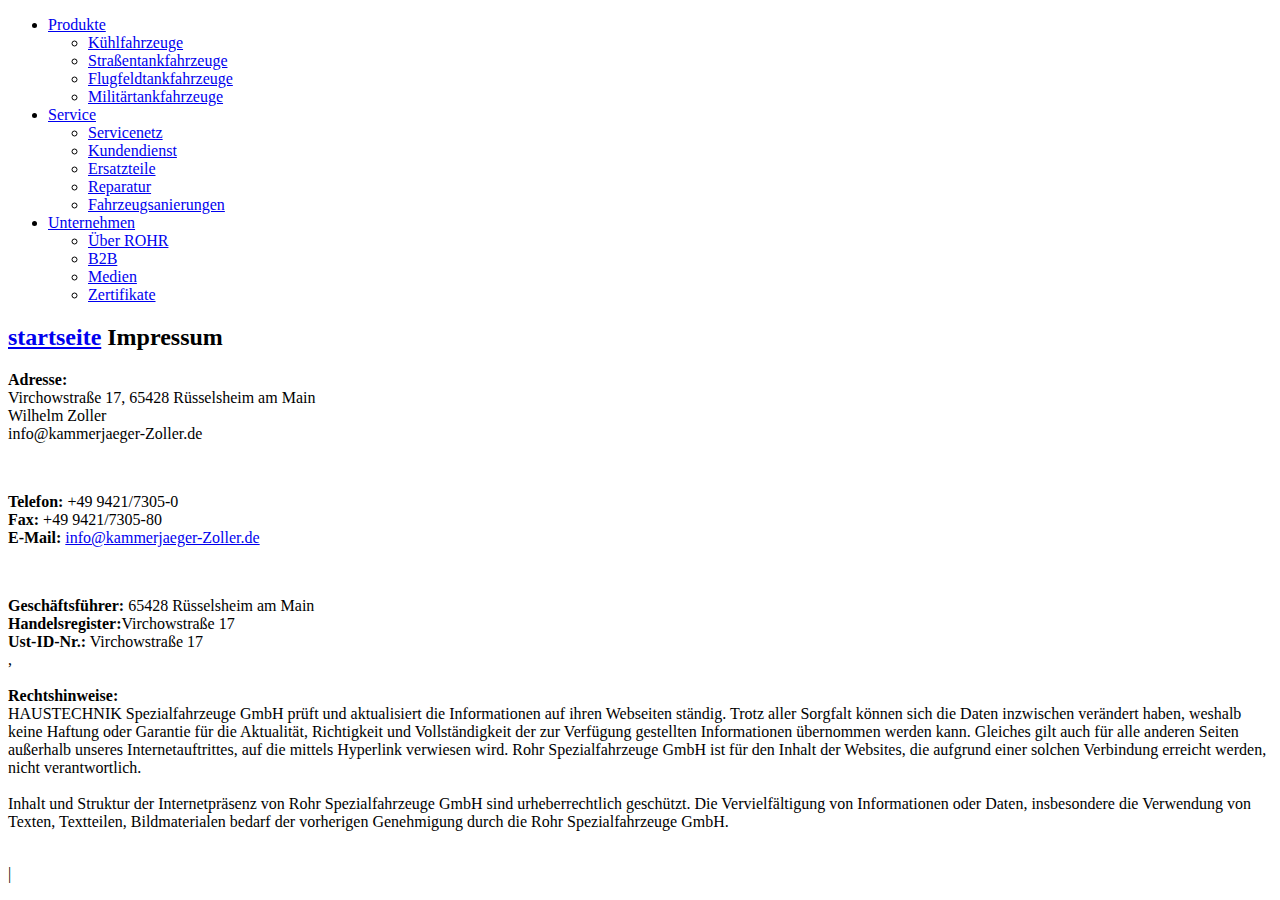
==== impressum.html @ fb0c2040 "Update impressum.html" ====
<!DOCTYPE html>
<!-- saved from url=(0051)https://www.rohr-spezialfahrzeuge.com/de/impressum/ -->
<html lang="de"><head><meta http-equiv="Content-Type" content="text/html; charset=UTF-8"><!--<base href="/">--><base href="."><title>Impressum - ROHR Spezialfahrzeuge</title><meta name="robots" content="index,follow,noodp"><meta name="content-language" content="de"><meta http-equiv="X-UA-Compatible" content="IE=EDGE"><meta name="og:type" content="website"><meta name="fb:app_id" content="1234567890"><meta name="robots" content="index,follow,noodp"><meta name="description" content="Die ROHR Spezialfahrzeuge GmbH aus Deutschland zählt zu den international führenden Herstellern im Bereich Kühlkofferfahrzeuge, Tankfahrzeuge, Flugfeldtankfahrzeuge und Militärtankfahrzeuge."><meta name="author" content="Rohr Spezialfahrzeuge"><meta property="og:title" content="Impressum"><meta property="og:site_name" content="ROHR Spezialfahrzeuge GmbH"><meta property="og:image" content="http://www.rohr-spezialfahrzeuge.com/facebook_og.png"><meta property="og:description" content="Die ROHR Spezialfahrzeuge GmbH aus Deutschland zählt zu den international führenden Herstellern im Bereich Kühlkofferfahrzeuge, Tankfahrzeuge, Flugfeldtankfahrzeuge und Militärtankfahrzeuge."><link rel="canonical" href="http://www.rohr-spezialfahrzeuge.com/de/impressum/"><meta name="viewport" content="width=device-width, initial-scale=1"><link rel="apple-touch-icon" sizes="180x180" href="https://www.rohr-spezialfahrzeuge.com/apple-touch-icon.png"><link rel="icon" type="image/png" href="https://www.rohr-spezialfahrzeuge.com/favicon-32x32.png" sizes="32x32"><link rel="icon" type="image/png" href="https://www.rohr-spezialfahrzeuge.com/favicon-16x16.png" sizes="16x16"><link rel="manifest" href="https://www.rohr-spezialfahrzeuge.com/manifest.json"><link rel="mask-icon" href="https://www.rohr-spezialfahrzeuge.com/safari-pinned-tab.svg" color="#d82022"><meta name="theme-color" content="#d82022"><link rel="stylesheet" href="Impressum - ROHR Spezialfahrzeuge_files/app.min.css"><style type="text/css" id="operaUserStyle"></style><link rel="modulepreload" as="script" crossorigin="" href="https://www.rohr-spezialfahrzeuge.com/fileadmin/build/assets/EventCountdown-c8544bce.js"><link rel="stylesheet" href="Impressum - ROHR Spezialfahrzeuge_files/EventCountdown.css">

 <style type="text/css">
@font-face {
  font-weight: 400;
  font-style:  normal;
  font-family: circular;

  src: url('chrome-extension://liecbddmkiiihnedobmlmillhodjkdmb/fonts/CircularXXWeb-Book.woff2') format('woff2');
}

@font-face {
  font-weight: 700;
  font-style:  normal;
  font-family: circular;

  src: url('chrome-extension://liecbddmkiiihnedobmlmillhodjkdmb/fonts/CircularXXWeb-Bold.woff2') format('woff2');
}</style><link rel="stylesheet" type="text/css" href="Impressum - ROHR Spezialfahrzeuge_files/676.5181.c.css"><link rel="stylesheet" type="text/css" href="Impressum - ROHR Spezialfahrzeuge_files/ui.e8db.c.css"><link rel="stylesheet" type="text/css" href="Impressum - ROHR Spezialfahrzeuge_files/233.362b.c.css"></head>
<!--[if IE 9]><body
class="ie9"><![endif]--><!--[if (gt IE 9)|!(IE)]><!--><body><!--<![endif]-->
<header id="h"> <nav id="mobile-menu" class="navbar navbar-mobile navbar-dark visible-md-down"><ul class="nav nav-stacked"><li class="nav-item has-sub"><a href="https://www.rohr-spezialfahrzeuge.com/de/kuehlfahrzeuge/" data-toggle="collapse" data-target="#collapse-7" role="button" aria-haspopup="true" aria-expanded="false" class="nav-link">Produkte<i class="icn icn-arrow_down"></i></a><div id="collapse-7" class="collapse"><ul class="nav nav-stacked text-xs-right"><li class="nav-item"><a href="https://www.rohr-spezialfahrzeuge.com/de/kuehlfahrzeuge/" class="nav-link">Kühlfahrzeuge</a></li><li class="nav-item"><a href="https://www.rohr-spezialfahrzeuge.com/de/strassentankfahrzeuge/" class="nav-link">Straßentankfahrzeuge</a></li><li class="nav-item"><a href="https://www.rohr-spezialfahrzeuge.com/de/flugfeldtankfahrzeuge/" class="nav-link">Flugfeldtankfahrzeuge</a></li><li class="nav-item"><a href="https://www.rohr-spezialfahrzeuge.com/de/militaertankfahrzeuge/" class="nav-link">Militärtankfahrzeuge</a></li></ul></div></li><li class="nav-item has-sub"><a href="https://www.rohr-spezialfahrzeuge.com/de/servicenetz/" data-toggle="collapse" data-target="#collapse-8" role="button" aria-haspopup="true" aria-expanded="false" class="nav-link">Service<i class="icn icn-arrow_down"></i></a><div id="collapse-8" class="collapse"><ul class="nav nav-stacked text-xs-right"><li class="nav-item"><a href="https://www.rohr-spezialfahrzeuge.com/de/servicenetz/" class="nav-link">Servicenetz</a></li><li class="nav-item"><a href="https://www.rohr-spezialfahrzeuge.com/de/kundendienst/" class="nav-link">Kundendienst</a></li><li class="nav-item"><a href="https://www.rohr-spezialfahrzeuge.com/de/ersatzteile/" class="nav-link">Ersatzteile</a></li><li class="nav-item"><a href="https://www.rohr-spezialfahrzeuge.com/de/reparatur/" class="nav-link">Reparatur</a></li><li class="nav-item"><a href="https://www.rohr-spezialfahrzeuge.com/de/fahrzeugsanierungen/" class="nav-link">Fahrzeugsanierungen</a></li></ul></div></li><li class="nav-item has-sub"><a href="https://www.rohr-spezialfahrzeuge.com/de/ueber-rohr/" data-toggle="collapse" data-target="#collapse-9" role="button" aria-haspopup="true" aria-expanded="false" class="nav-link">Unternehmen<i class="icn icn-arrow_down"></i></a><div id="collapse-9" class="collapse"><ul class="nav nav-stacked text-xs-right"><li class="nav-item"><a href="https://www.rohr-spezialfahrzeuge.com/de/ueber-rohr/" class="nav-link">Über ROHR</a></li><li class="nav-item"><a href="https://www.rohr-spezialfahrzeuge.com/de/b2b/" class="nav-link">B2B</a></li><li class="nav-item"><a href="https://www.rohr-spezialfahrzeuge.com/de/medien/" class="nav-link">Medien</a></li><li class="nav-item"><a href="https://www.rohr-spezialfahrzeuge.com/de/zertifikate/" class="nav-link">Zertifikate</a></li></ul></div></li>
  
 </nav></header><div id="site-content"><div class="page">
<a id="c9"></a><div class="container m-y-1"><div class="content-text "><div class="row"><div class="col-xs-12 col-md-10 col-xxl-8"><h2 class="no-border">
  <a href="index.html">startseite</a>
  
  Impressum</h2></div></div></div></div><div class="container slot-two-columns"><div class="row"><div class="col-xs-12 col-md-8">
<a id="c8"></a><div class="content-text m-b-1"><div class="row"><div class="col-sm-12"><p class="bodytext"><strong>Adresse:</strong><br> Virchowstraße 17, 65428 Rüsselsheim am Main <br> Wilhelm Zoller<br> info@kammerjaeger-Zoller.de</p><p class="bodytext">&nbsp;</p><p class="bodytext"><strong>Telefon:</strong> +49 9421/7305-0<br> <strong>Fax:</strong> +49 9421/7305-80<br> <strong>E-Mail:</strong> <a href="mailto:info@rohr-spezialfahrzeuge.com">info@kammerjaeger-Zoller.de</a></p><p class="bodytext">&nbsp;</p><p class="bodytext"><strong>Geschäftsführer:</strong>  65428 Rüsselsheim am Main
  
  
  
  <br> <strong>Handelsregister:</strong>Virchowstraße 17<br> <strong>Ust-ID-Nr.:</strong> Virchowstraße 17<br>  ,<br> <br> <strong>Rechtshinweise:</strong><br> HAUSTECHNIK Spezialfahrzeuge GmbH prüft und aktualisiert die Informationen auf ihren Webseiten ständig. Trotz aller Sorgfalt können sich die Daten inzwischen verändert haben, weshalb keine Haftung oder Garantie für die Aktualität, Richtigkeit und Vollständigkeit der zur Verfügung gestellten Informationen übernommen werden kann. Gleiches gilt auch für alle anderen Seiten außerhalb unseres Internetauftrittes, auf die mittels Hyperlink verwiesen wird. Rohr Spezialfahrzeuge GmbH ist für den Inhalt der Websites, die aufgrund einer solchen Verbindung erreicht werden, nicht verantwortlich.<br> <br> Inhalt und Struktur der Internetpräsenz von Rohr Spezialfahrzeuge GmbH sind urheberrechtlich geschützt. Die Vervielfältigung von Informationen oder Daten, insbesondere die Verwendung von Texten, Textteilen, Bildmaterialen bedarf der vorherigen Genehmigung durch die Rohr Spezialfahrzeuge GmbH.<br> <br>   </p></div></div></div></div><div class="col-xs-12 col-md-4"></div></div></div></div></div>
  <script>var t3 = {
  id: 5,
  type: 0,
  lang: 0
};
window.cookieconsent_options = {
  message:"Wir möchten Ihnen den bestmöglichen Service bieten. Dazu speichern wir Informationen über Ihren Besuch in sogenannten Cookies. Durch die Nutzung dieser Webseite erklären Sie sich mit der Verwendung von Cookies einverstanden. <a href=/de/datenschutzerklaerung/>Datenschutzerklärung</a>",
  dismiss:"Verstanden!",
  learnMore:"Mehr Informationen",
  link:null,
  theme:null
};</script> <script type="module" src="./Impressum - ROHR Spezialfahrzeuge_files/app.min.js.téléchargé"></script><script></script><script src="./Impressum - ROHR Spezialfahrzeuge_files/banner.js.téléchargé" data-cookiefirst-key="1eafcaf3-7a5d-4e7d-9ab6-0aec67dd1686"></script> <div id="loom-companion-mv3" ext-id="liecbddmkiiihnedobmlmillhodjkdmb"><section id="shadow-host-companion"><template shadowrootmode="open"><div id="inner-shadow-companion"><div class="css-0" id="tooltip-mount-layer-companion"></div><style data-emotion="companion-global"></style><style data-emotion="companion" data-s=""></style><style>
            
    #inner-shadow-companion {
      font-size: 100%;
    }
    #inner-shadow-companion {
      font-family: circular, -apple-system, BlinkMacSystemFont, Segoe UI,
        sans-serif;
      color: var(--lns-color-body);
      
  font-size: var(--lns-fontSize-medium);
  line-height: var(--lns-lineHeight-medium);
;
      font-feature-settings: 'ss08' on;
    }

    #inner-shadow-companion *,
    #inner-shadow-companion *:before,
    #inner-shadow-companion *:after {
      box-sizing: border-box;
    }

    #inner-shadow-companion * {
      -webkit-font-smoothing: antialiased;
      -moz-osx-font-smoothing: grayscale;
      letter-spacing: calc(0.6px - 0.05em);
    }

    
    #inner-shadow-companion,
    .theme-light,
    [data-lens-theme="light"] {
      --lns-color-primary: var(--lns-themeLight-color-primary);--lns-color-primaryHover: var(--lns-themeLight-color-primaryHover);--lns-color-primaryActive: var(--lns-themeLight-color-primaryActive);--lns-color-body: var(--lns-themeLight-color-body);--lns-color-bodyDimmed: var(--lns-themeLight-color-bodyDimmed);--lns-color-background: var(--lns-themeLight-color-background);--lns-color-backgroundHover: var(--lns-themeLight-color-backgroundHover);--lns-color-backgroundActive: var(--lns-themeLight-color-backgroundActive);--lns-color-backgroundSecondary: var(--lns-themeLight-color-backgroundSecondary);--lns-color-backgroundSecondary2: var(--lns-themeLight-color-backgroundSecondary2);--lns-color-overlay: var(--lns-themeLight-color-overlay);--lns-color-border: var(--lns-themeLight-color-border);--lns-color-focusRing: var(--lns-themeLight-color-focusRing);--lns-color-record: var(--lns-themeLight-color-record);--lns-color-recordHover: var(--lns-themeLight-color-recordHover);--lns-color-recordActive: var(--lns-themeLight-color-recordActive);--lns-color-info: var(--lns-themeLight-color-info);--lns-color-success: var(--lns-themeLight-color-success);--lns-color-warning: var(--lns-themeLight-color-warning);--lns-color-danger: var(--lns-themeLight-color-danger);--lns-color-dangerHover: var(--lns-themeLight-color-dangerHover);--lns-color-dangerActive: var(--lns-themeLight-color-dangerActive);--lns-color-backdrop: var(--lns-themeLight-color-backdrop);--lns-color-backdropDark: var(--lns-themeLight-color-backdropDark);--lns-color-backdropTwilight: var(--lns-themeLight-color-backdropTwilight);--lns-color-disabledContent: var(--lns-themeLight-color-disabledContent);--lns-color-highlight: var(--lns-themeLight-color-highlight);--lns-color-disabledBackground: var(--lns-themeLight-color-disabledBackground);--lns-color-formFieldBorder: var(--lns-themeLight-color-formFieldBorder);--lns-color-formFieldBackground: var(--lns-themeLight-color-formFieldBackground);--lns-color-buttonBorder: var(--lns-themeLight-color-buttonBorder);--lns-color-upgrade: var(--lns-themeLight-color-upgrade);--lns-color-upgradeHover: var(--lns-themeLight-color-upgradeHover);--lns-color-upgradeActive: var(--lns-themeLight-color-upgradeActive);--lns-color-tabBackground: var(--lns-themeLight-color-tabBackground);--lns-color-discoveryBackground: var(--lns-themeLight-color-discoveryBackground);--lns-color-discoveryLightBackground: var(--lns-themeLight-color-discoveryLightBackground);--lns-color-discoveryTitle: var(--lns-themeLight-color-discoveryTitle);--lns-color-discoveryHighlight: var(--lns-themeLight-color-discoveryHighlight);
    }

    .theme-dark,
    [data-lens-theme="dark"] {
      --lns-color-primary: var(--lns-themeDark-color-primary);--lns-color-primaryHover: var(--lns-themeDark-color-primaryHover);--lns-color-primaryActive: var(--lns-themeDark-color-primaryActive);--lns-color-body: var(--lns-themeDark-color-body);--lns-color-bodyDimmed: var(--lns-themeDark-color-bodyDimmed);--lns-color-background: var(--lns-themeDark-color-background);--lns-color-backgroundHover: var(--lns-themeDark-color-backgroundHover);--lns-color-backgroundActive: var(--lns-themeDark-color-backgroundActive);--lns-color-backgroundSecondary: var(--lns-themeDark-color-backgroundSecondary);--lns-color-backgroundSecondary2: var(--lns-themeDark-color-backgroundSecondary2);--lns-color-overlay: var(--lns-themeDark-color-overlay);--lns-color-border: var(--lns-themeDark-color-border);--lns-color-focusRing: var(--lns-themeDark-color-focusRing);--lns-color-record: var(--lns-themeDark-color-record);--lns-color-recordHover: var(--lns-themeDark-color-recordHover);--lns-color-recordActive: var(--lns-themeDark-color-recordActive);--lns-color-info: var(--lns-themeDark-color-info);--lns-color-success: var(--lns-themeDark-color-success);--lns-color-warning: var(--lns-themeDark-color-warning);--lns-color-danger: var(--lns-themeDark-color-danger);--lns-color-dangerHover: var(--lns-themeDark-color-dangerHover);--lns-color-dangerActive: var(--lns-themeDark-color-dangerActive);--lns-color-backdrop: var(--lns-themeDark-color-backdrop);--lns-color-backdropDark: var(--lns-themeDark-color-backdropDark);--lns-color-backdropTwilight: var(--lns-themeDark-color-backdropTwilight);--lns-color-disabledContent: var(--lns-themeDark-color-disabledContent);--lns-color-highlight: var(--lns-themeDark-color-highlight);--lns-color-disabledBackground: var(--lns-themeDark-color-disabledBackground);--lns-color-formFieldBorder: var(--lns-themeDark-color-formFieldBorder);--lns-color-formFieldBackground: var(--lns-themeDark-color-formFieldBackground);--lns-color-buttonBorder: var(--lns-themeDark-color-buttonBorder);--lns-color-upgrade: var(--lns-themeDark-color-upgrade);--lns-color-upgradeHover: var(--lns-themeDark-color-upgradeHover);--lns-color-upgradeActive: var(--lns-themeDark-color-upgradeActive);--lns-color-tabBackground: var(--lns-themeDark-color-tabBackground);--lns-color-discoveryBackground: var(--lns-themeDark-color-discoveryBackground);--lns-color-discoveryLightBackground: var(--lns-themeDark-color-discoveryLightBackground);--lns-color-discoveryTitle: var(--lns-themeDark-color-discoveryTitle);--lns-color-discoveryHighlight: var(--lns-themeDark-color-discoveryHighlight);
    }
  

    
    #inner-shadow-companion {
      --lns-fontWeight-book:400;--lns-fontWeight-bold:700;--lns-unit:0.5rem;--lns-fontSize-small:calc(1.5 * var(--lns-unit, 8px));--lns-lineHeight-small:1.5;--lns-fontSize-body-sm:calc(1.5 * var(--lns-unit, 8px));--lns-lineHeight-body-sm:1.5;--lns-fontSize-medium:calc(1.75 * var(--lns-unit, 8px));--lns-lineHeight-medium:1.6;--lns-fontSize-body-md:calc(1.75 * var(--lns-unit, 8px));--lns-lineHeight-body-md:1.6;--lns-fontSize-large:calc(2.25 * var(--lns-unit, 8px));--lns-lineHeight-large:1.45;--lns-fontSize-body-lg:calc(2.25 * var(--lns-unit, 8px));--lns-lineHeight-body-lg:1.45;--lns-fontSize-xlarge:calc(3 * var(--lns-unit, 8px));--lns-lineHeight-xlarge:1.35;--lns-fontSize-heading-sm:calc(3 * var(--lns-unit, 8px));--lns-lineHeight-heading-sm:1.35;--lns-fontSize-xxlarge:calc(4 * var(--lns-unit, 8px));--lns-lineHeight-xxlarge:1.2;--lns-fontSize-heading-md:calc(4 * var(--lns-unit, 8px));--lns-lineHeight-heading-md:1.2;--lns-fontSize-xxxlarge:calc(6 * var(--lns-unit, 8px));--lns-lineHeight-xxxlarge:1.15;--lns-fontSize-heading-lg:calc(6 * var(--lns-unit, 8px));--lns-lineHeight-heading-lg:1.15;--lns-radius-medium:calc(1 * var(--lns-unit, 8px));--lns-radius-large:calc(2 * var(--lns-unit, 8px));--lns-radius-xlarge:calc(3 * var(--lns-unit, 8px));--lns-radius-full:calc(999 * var(--lns-unit, 8px));--lns-shadow-small:0 calc(0.5 * var(--lns-unit, 8px)) calc(1.25 * var(--lns-unit, 8px)) hsla(0, 0%, 0%, 0.05);--lns-shadow-medium:0 calc(0.5 * var(--lns-unit, 8px)) calc(1.25 * var(--lns-unit, 8px)) hsla(0, 0%, 0%, 0.1);--lns-shadow-large:0 calc(0.75 * var(--lns-unit, 8px)) calc(3 * var(--lns-unit, 8px)) hsla(0, 0%, 0%, 0.1);--lns-space-xsmall:calc(0.5 * var(--lns-unit, 8px));--lns-space-small:calc(1 * var(--lns-unit, 8px));--lns-space-medium:calc(2 * var(--lns-unit, 8px));--lns-space-large:calc(3 * var(--lns-unit, 8px));--lns-space-xlarge:calc(5 * var(--lns-unit, 8px));--lns-space-xxlarge:calc(8 * var(--lns-unit, 8px));--lns-formFieldBorderWidth:1px;--lns-formFieldBorderWidthFocus:2px;--lns-formFieldHeight:calc(4.5 * var(--lns-unit, 8px));--lns-formFieldRadius:calc(2.25 * var(--lns-unit, 8px));--lns-formFieldHorizontalPadding:calc(2 * var(--lns-unit, 8px));--lns-formFieldBorderShadow:
    inset 0 0 0 var(--lns-formFieldBorderWidth) var(--lns-color-formFieldBorder)
  ;--lns-formFieldBorderShadowFocus:
    inset 0 0 0 var(--lns-formFieldBorderWidthFocus) var(--lns-color-blurple),
    0 0 0 var(--lns-formFieldBorderWidthFocus) var(--lns-color-focusRing)
  ;--lns-color-red:hsla(11,80%,45%,1);--lns-color-blurpleLight:hsla(240,83.3%,95.3%,1);--lns-color-blurpleMedium:hsla(242,81%,87.6%,1);--lns-color-blurple:hsla(242,88.4%,66.3%,1);--lns-color-blurpleDark:hsla(242,87.6%,62%,1);--lns-color-blurpleStrong:hsla(252,46%,33%,1);--lns-color-offWhite:hsla(45,36.4%,95.7%,1);--lns-color-blueLight:hsla(206,58.3%,85.9%,1);--lns-color-blue:hsla(206,100%,73.3%,1);--lns-color-blueDark:hsla(206,29.5%,33.9%,1);--lns-color-orangeLight:hsla(6,100%,89.6%,1);--lns-color-orange:hsla(11,100%,62.2%,1);--lns-color-orangeDark:hsla(11,79.9%,64.9%,1);--lns-color-tealLight:hsla(180,20%,67.6%,1);--lns-color-teal:hsla(180,51.4%,51.6%,1);--lns-color-tealDark:hsla(180,16.2%,22.9%,1);--lns-color-yellowLight:hsla(39,100%,87.8%,1);--lns-color-yellow:hsla(50,100%,57.3%,1);--lns-color-yellowDark:hsla(39,100%,68%,1);--lns-color-grey8:hsla(0,0%,13%,1);--lns-color-grey7:hsla(246,16%,26%,1);--lns-color-grey6:hsla(252,13%,46%,1);--lns-color-grey5:hsla(240,7%,62%,1);--lns-color-grey4:hsla(259,12%,75%,1);--lns-color-grey3:hsla(260,11%,85%,1);--lns-color-grey2:hsla(260,11%,95%,1);--lns-color-grey1:hsla(240,7%,97%,1);--lns-color-white:hsla(0,0%,100%,1);--lns-themeLight-color-primary:hsla(242,88.4%,66.3%,1);--lns-themeLight-color-primaryHover:hsla(242,88.4%,56.3%,1);--lns-themeLight-color-primaryActive:hsla(242,88.4%,45.3%,1);--lns-themeLight-color-body:hsla(0,0%,13%,1);--lns-themeLight-color-bodyDimmed:hsla(252,13%,46%,1);--lns-themeLight-color-background:hsla(0,0%,100%,1);--lns-themeLight-color-backgroundHover:hsla(246,16%,26%,0.1);--lns-themeLight-color-backgroundActive:hsla(246,16%,26%,0.3);--lns-themeLight-color-backgroundSecondary:hsla(246,16%,26%,0.04);--lns-themeLight-color-backgroundSecondary2:hsla(45,34%,78%,0.2);--lns-themeLight-color-overlay:hsla(0,0%,100%,1);--lns-themeLight-color-border:hsla(252,13%,46%,0.2);--lns-themeLight-color-focusRing:hsla(242,88.4%,66.3%,0.5);--lns-themeLight-color-record:hsla(11,100%,62.2%,1);--lns-themeLight-color-recordHover:hsla(11,100%,52.2%,1);--lns-themeLight-color-recordActive:hsla(11,100%,42.2%,1);--lns-themeLight-color-info:hsla(206,100%,73.3%,1);--lns-themeLight-color-success:hsla(180,51.4%,51.6%,1);--lns-themeLight-color-warning:hsla(39,100%,68%,1);--lns-themeLight-color-danger:hsla(11,80%,45%,1);--lns-themeLight-color-dangerHover:hsla(11,80%,38%,1);--lns-themeLight-color-dangerActive:hsla(11,80%,31%,1);--lns-themeLight-color-backdrop:hsla(0,0%,13%,0.5);--lns-themeLight-color-backdropDark:hsla(0,0%,13%,0.9);--lns-themeLight-color-backdropTwilight:hsla(245,44.8%,46.9%,0.8);--lns-themeLight-color-disabledContent:hsla(240,7%,62%,1);--lns-themeLight-color-highlight:hsla(240,83.3%,66.3%,0.15);--lns-themeLight-color-disabledBackground:hsla(260,11%,95%,1);--lns-themeLight-color-formFieldBorder:hsla(260,11%,85%,1);--lns-themeLight-color-formFieldBackground:hsla(0,0%,100%,1);--lns-themeLight-color-buttonBorder:hsla(252,13%,46%,0.25);--lns-themeLight-color-upgrade:hsla(206,100%,93%,1);--lns-themeLight-color-upgradeHover:hsla(206,100%,85%,1);--lns-themeLight-color-upgradeActive:hsla(206,100%,77%,1);--lns-themeLight-color-tabBackground:hsla(252,13%,46%,0.15);--lns-themeLight-color-discoveryBackground:hsla(206,100%,93%,1);--lns-themeLight-color-discoveryLightBackground:hsla(206,100%,97%,1);--lns-themeLight-color-discoveryTitle:hsla(0,0%,13%,1);--lns-themeLight-color-discoveryHighlight:hsla(206,100%,77%,0.3);--lns-themeDark-color-primary:hsla(242,87%,73%,1);--lns-themeDark-color-primaryHover:hsla(242,88.4%,56.3%,1);--lns-themeDark-color-primaryActive:hsla(242,88.4%,45.3%,1);--lns-themeDark-color-body:hsla(240,7%,97%,1);--lns-themeDark-color-bodyDimmed:hsla(240,7%,62%,1);--lns-themeDark-color-background:hsla(0,0%,13%,1);--lns-themeDark-color-backgroundHover:hsla(0,0%,100%,0.1);--lns-themeDark-color-backgroundActive:hsla(0,0%,100%,0.2);--lns-themeDark-color-backgroundSecondary:hsla(0,0%,100%,0.04);--lns-themeDark-color-backgroundSecondary2:hsla(45,13%,44%,0.2);--lns-themeDark-color-overlay:hsla(0,0%,20%,1);--lns-themeDark-color-border:hsla(259,12%,75%,0.2);--lns-themeDark-color-focusRing:hsla(242,88.4%,66.3%,0.5);--lns-themeDark-color-record:hsla(11,100%,62.2%,1);--lns-themeDark-color-recordHover:hsla(11,100%,52.2%,1);--lns-themeDark-color-recordActive:hsla(11,100%,42.2%,1);--lns-themeDark-color-info:hsla(206,100%,73.3%,1);--lns-themeDark-color-success:hsla(180,51.4%,51.6%,1);--lns-themeDark-color-warning:hsla(39,100%,68%,1);--lns-themeDark-color-danger:hsla(11,80%,45%,1);--lns-themeDark-color-dangerHover:hsla(11,80%,38%,1);--lns-themeDark-color-dangerActive:hsla(11,80%,31%,1);--lns-themeDark-color-backdrop:hsla(0,0%,13%,0.5);--lns-themeDark-color-backdropDark:hsla(0,0%,13%,0.9);--lns-themeDark-color-backdropTwilight:hsla(245,44.8%,46.9%,0.8);--lns-themeDark-color-disabledContent:hsla(240,7%,62%,1);--lns-themeDark-color-highlight:hsla(240,83.3%,66.3%,0.15);--lns-themeDark-color-disabledBackground:hsla(252,13%,23%,1);--lns-themeDark-color-formFieldBorder:hsla(252,13%,46%,1);--lns-themeDark-color-formFieldBackground:hsla(0,0%,13%,1);--lns-themeDark-color-buttonBorder:hsla(0,0%,100%,0.25);--lns-themeDark-color-upgrade:hsla(206,92%,81%,1);--lns-themeDark-color-upgradeHover:hsla(206,92%,74%,1);--lns-themeDark-color-upgradeActive:hsla(206,92%,67%,1);--lns-themeDark-color-tabBackground:hsla(0,0%,100%,0.15);--lns-themeDark-color-discoveryBackground:hsla(206,92%,81%,1);--lns-themeDark-color-discoveryLightBackground:hsla(0,0%,13%,1);--lns-themeDark-color-discoveryTitle:hsla(206,100%,73.3%,1);--lns-themeDark-color-discoveryHighlight:hsla(206,100%,77%,0.3);
    }
  

    .c\:red{color:var(--lns-color-red)}.c\:blurpleLight{color:var(--lns-color-blurpleLight)}.c\:blurpleMedium{color:var(--lns-color-blurpleMedium)}.c\:blurple{color:var(--lns-color-blurple)}.c\:blurpleDark{color:var(--lns-color-blurpleDark)}.c\:blurpleStrong{color:var(--lns-color-blurpleStrong)}.c\:offWhite{color:var(--lns-color-offWhite)}.c\:blueLight{color:var(--lns-color-blueLight)}.c\:blue{color:var(--lns-color-blue)}.c\:blueDark{color:var(--lns-color-blueDark)}.c\:orangeLight{color:var(--lns-color-orangeLight)}.c\:orange{color:var(--lns-color-orange)}.c\:orangeDark{color:var(--lns-color-orangeDark)}.c\:tealLight{color:var(--lns-color-tealLight)}.c\:teal{color:var(--lns-color-teal)}.c\:tealDark{color:var(--lns-color-tealDark)}.c\:yellowLight{color:var(--lns-color-yellowLight)}.c\:yellow{color:var(--lns-color-yellow)}.c\:yellowDark{color:var(--lns-color-yellowDark)}.c\:grey8{color:var(--lns-color-grey8)}.c\:grey7{color:var(--lns-color-grey7)}.c\:grey6{color:var(--lns-color-grey6)}.c\:grey5{color:var(--lns-color-grey5)}.c\:grey4{color:var(--lns-color-grey4)}.c\:grey3{color:var(--lns-color-grey3)}.c\:grey2{color:var(--lns-color-grey2)}.c\:grey1{color:var(--lns-color-grey1)}.c\:white{color:var(--lns-color-white)}.c\:primary{color:var(--lns-color-primary)}.c\:primaryHover{color:var(--lns-color-primaryHover)}.c\:primaryActive{color:var(--lns-color-primaryActive)}.c\:body{color:var(--lns-color-body)}.c\:bodyDimmed{color:var(--lns-color-bodyDimmed)}.c\:background{color:var(--lns-color-background)}.c\:backgroundHover{color:var(--lns-color-backgroundHover)}.c\:backgroundActive{color:var(--lns-color-backgroundActive)}.c\:backgroundSecondary{color:var(--lns-color-backgroundSecondary)}.c\:backgroundSecondary2{color:var(--lns-color-backgroundSecondary2)}.c\:overlay{color:var(--lns-color-overlay)}.c\:border{color:var(--lns-color-border)}.c\:focusRing{color:var(--lns-color-focusRing)}.c\:record{color:var(--lns-color-record)}.c\:recordHover{color:var(--lns-color-recordHover)}.c\:recordActive{color:var(--lns-color-recordActive)}.c\:info{color:var(--lns-color-info)}.c\:success{color:var(--lns-color-success)}.c\:warning{color:var(--lns-color-warning)}.c\:danger{color:var(--lns-color-danger)}.c\:dangerHover{color:var(--lns-color-dangerHover)}.c\:dangerActive{color:var(--lns-color-dangerActive)}.c\:backdrop{color:var(--lns-color-backdrop)}.c\:backdropDark{color:var(--lns-color-backdropDark)}.c\:backdropTwilight{color:var(--lns-color-backdropTwilight)}.c\:disabledContent{color:var(--lns-color-disabledContent)}.c\:highlight{color:var(--lns-color-highlight)}.c\:disabledBackground{color:var(--lns-color-disabledBackground)}.c\:formFieldBorder{color:var(--lns-color-formFieldBorder)}.c\:formFieldBackground{color:var(--lns-color-formFieldBackground)}.c\:buttonBorder{color:var(--lns-color-buttonBorder)}.c\:upgrade{color:var(--lns-color-upgrade)}.c\:upgradeHover{color:var(--lns-color-upgradeHover)}.c\:upgradeActive{color:var(--lns-color-upgradeActive)}.c\:tabBackground{color:var(--lns-color-tabBackground)}.c\:discoveryBackground{color:var(--lns-color-discoveryBackground)}.c\:discoveryLightBackground{color:var(--lns-color-discoveryLightBackground)}.c\:discoveryTitle{color:var(--lns-color-discoveryTitle)}.c\:discoveryHighlight{color:var(--lns-color-discoveryHighlight)}.shadow\:small{box-shadow:var(--lns-shadow-small)}.shadow\:medium{box-shadow:var(--lns-shadow-medium)}.shadow\:large{box-shadow:var(--lns-shadow-large)}.radius\:medium{border-radius:var(--lns-radius-medium)}.radius\:large{border-radius:var(--lns-radius-large)}.radius\:xlarge{border-radius:var(--lns-radius-xlarge)}.radius\:full{border-radius:var(--lns-radius-full)}.bgc\:red{background-color:var(--lns-color-red)}.bgc\:blurpleLight{background-color:var(--lns-color-blurpleLight)}.bgc\:blurpleMedium{background-color:var(--lns-color-blurpleMedium)}.bgc\:blurple{background-color:var(--lns-color-blurple)}.bgc\:blurpleDark{background-color:var(--lns-color-blurpleDark)}.bgc\:blurpleStrong{background-color:var(--lns-color-blurpleStrong)}.bgc\:offWhite{background-color:var(--lns-color-offWhite)}.bgc\:blueLight{background-color:var(--lns-color-blueLight)}.bgc\:blue{background-color:var(--lns-color-blue)}.bgc\:blueDark{background-color:var(--lns-color-blueDark)}.bgc\:orangeLight{background-color:var(--lns-color-orangeLight)}.bgc\:orange{background-color:var(--lns-color-orange)}.bgc\:orangeDark{background-color:var(--lns-color-orangeDark)}.bgc\:tealLight{background-color:var(--lns-color-tealLight)}.bgc\:teal{background-color:var(--lns-color-teal)}.bgc\:tealDark{background-color:var(--lns-color-tealDark)}.bgc\:yellowLight{background-color:var(--lns-color-yellowLight)}.bgc\:yellow{background-color:var(--lns-color-yellow)}.bgc\:yellowDark{background-color:var(--lns-color-yellowDark)}.bgc\:grey8{background-color:var(--lns-color-grey8)}.bgc\:grey7{background-color:var(--lns-color-grey7)}.bgc\:grey6{background-color:var(--lns-color-grey6)}.bgc\:grey5{background-color:var(--lns-color-grey5)}.bgc\:grey4{background-color:var(--lns-color-grey4)}.bgc\:grey3{background-color:var(--lns-color-grey3)}.bgc\:grey2{background-color:var(--lns-color-grey2)}.bgc\:grey1{background-color:var(--lns-color-grey1)}.bgc\:white{background-color:var(--lns-color-white)}.bgc\:primary{background-color:var(--lns-color-primary)}.bgc\:primaryHover{background-color:var(--lns-color-primaryHover)}.bgc\:primaryActive{background-color:var(--lns-color-primaryActive)}.bgc\:body{background-color:var(--lns-color-body)}.bgc\:bodyDimmed{background-color:var(--lns-color-bodyDimmed)}.bgc\:background{background-color:var(--lns-color-background)}.bgc\:backgroundHover{background-color:var(--lns-color-backgroundHover)}.bgc\:backgroundActive{background-color:var(--lns-color-backgroundActive)}.bgc\:backgroundSecondary{background-color:var(--lns-color-backgroundSecondary)}.bgc\:backgroundSecondary2{background-color:var(--lns-color-backgroundSecondary2)}.bgc\:overlay{background-color:var(--lns-color-overlay)}.bgc\:border{background-color:var(--lns-color-border)}.bgc\:focusRing{background-color:var(--lns-color-focusRing)}.bgc\:record{background-color:var(--lns-color-record)}.bgc\:recordHover{background-color:var(--lns-color-recordHover)}.bgc\:recordActive{background-color:var(--lns-color-recordActive)}.bgc\:info{background-color:var(--lns-color-info)}.bgc\:success{background-color:var(--lns-color-success)}.bgc\:warning{background-color:var(--lns-color-warning)}.bgc\:danger{background-color:var(--lns-color-danger)}.bgc\:dangerHover{background-color:var(--lns-color-dangerHover)}.bgc\:dangerActive{background-color:var(--lns-color-dangerActive)}.bgc\:backdrop{background-color:var(--lns-color-backdrop)}.bgc\:backdropDark{background-color:var(--lns-color-backdropDark)}.bgc\:backdropTwilight{background-color:var(--lns-color-backdropTwilight)}.bgc\:disabledContent{background-color:var(--lns-color-disabledContent)}.bgc\:highlight{background-color:var(--lns-color-highlight)}.bgc\:disabledBackground{background-color:var(--lns-color-disabledBackground)}.bgc\:formFieldBorder{background-color:var(--lns-color-formFieldBorder)}.bgc\:formFieldBackground{background-color:var(--lns-color-formFieldBackground)}.bgc\:buttonBorder{background-color:var(--lns-color-buttonBorder)}.bgc\:upgrade{background-color:var(--lns-color-upgrade)}.bgc\:upgradeHover{background-color:var(--lns-color-upgradeHover)}.bgc\:upgradeActive{background-color:var(--lns-color-upgradeActive)}.bgc\:tabBackground{background-color:var(--lns-color-tabBackground)}.bgc\:discoveryBackground{background-color:var(--lns-color-discoveryBackground)}.bgc\:discoveryLightBackground{background-color:var(--lns-color-discoveryLightBackground)}.bgc\:discoveryTitle{background-color:var(--lns-color-discoveryTitle)}.bgc\:discoveryHighlight{background-color:var(--lns-color-discoveryHighlight)}.m\:0{margin:0}.m\:auto{margin:auto}.m\:xsmall{margin:var(--lns-space-xsmall)}.m\:small{margin:var(--lns-space-small)}.m\:medium{margin:var(--lns-space-medium)}.m\:large{margin:var(--lns-space-large)}.m\:xlarge{margin:var(--lns-space-xlarge)}.m\:xxlarge{margin:var(--lns-space-xxlarge)}.mt\:0{margin-top:0}.mt\:auto{margin-top:auto}.mt\:xsmall{margin-top:var(--lns-space-xsmall)}.mt\:small{margin-top:var(--lns-space-small)}.mt\:medium{margin-top:var(--lns-space-medium)}.mt\:large{margin-top:var(--lns-space-large)}.mt\:xlarge{margin-top:var(--lns-space-xlarge)}.mt\:xxlarge{margin-top:var(--lns-space-xxlarge)}.mb\:0{margin-bottom:0}.mb\:auto{margin-bottom:auto}.mb\:xsmall{margin-bottom:var(--lns-space-xsmall)}.mb\:small{margin-bottom:var(--lns-space-small)}.mb\:medium{margin-bottom:var(--lns-space-medium)}.mb\:large{margin-bottom:var(--lns-space-large)}.mb\:xlarge{margin-bottom:var(--lns-space-xlarge)}.mb\:xxlarge{margin-bottom:var(--lns-space-xxlarge)}.ml\:0{margin-left:0}.ml\:auto{margin-left:auto}.ml\:xsmall{margin-left:var(--lns-space-xsmall)}.ml\:small{margin-left:var(--lns-space-small)}.ml\:medium{margin-left:var(--lns-space-medium)}.ml\:large{margin-left:var(--lns-space-large)}.ml\:xlarge{margin-left:var(--lns-space-xlarge)}.ml\:xxlarge{margin-left:var(--lns-space-xxlarge)}.mr\:0{margin-right:0}.mr\:auto{margin-right:auto}.mr\:xsmall{margin-right:var(--lns-space-xsmall)}.mr\:small{margin-right:var(--lns-space-small)}.mr\:medium{margin-right:var(--lns-space-medium)}.mr\:large{margin-right:var(--lns-space-large)}.mr\:xlarge{margin-right:var(--lns-space-xlarge)}.mr\:xxlarge{margin-right:var(--lns-space-xxlarge)}.mx\:0{margin-left:0;margin-right:0}.mx\:auto{margin-left:auto;margin-right:auto}.mx\:xsmall{margin-left:var(--lns-space-xsmall);margin-right:var(--lns-space-xsmall)}.mx\:small{margin-left:var(--lns-space-small);margin-right:var(--lns-space-small)}.mx\:medium{margin-left:var(--lns-space-medium);margin-right:var(--lns-space-medium)}.mx\:large{margin-left:var(--lns-space-large);margin-right:var(--lns-space-large)}.mx\:xlarge{margin-left:var(--lns-space-xlarge);margin-right:var(--lns-space-xlarge)}.mx\:xxlarge{margin-left:var(--lns-space-xxlarge);margin-right:var(--lns-space-xxlarge)}.my\:0{margin-top:0;margin-bottom:0}.my\:auto{margin-top:auto;margin-bottom:auto}.my\:xsmall{margin-top:var(--lns-space-xsmall);margin-bottom:var(--lns-space-xsmall)}.my\:small{margin-top:var(--lns-space-small);margin-bottom:var(--lns-space-small)}.my\:medium{margin-top:var(--lns-space-medium);margin-bottom:var(--lns-space-medium)}.my\:large{margin-top:var(--lns-space-large);margin-bottom:var(--lns-space-large)}.my\:xlarge{margin-top:var(--lns-space-xlarge);margin-bottom:var(--lns-space-xlarge)}.my\:xxlarge{margin-top:var(--lns-space-xxlarge);margin-bottom:var(--lns-space-xxlarge)}.p\:0{padding:0}.p\:xsmall{padding:var(--lns-space-xsmall)}.p\:small{padding:var(--lns-space-small)}.p\:medium{padding:var(--lns-space-medium)}.p\:large{padding:var(--lns-space-large)}.p\:xlarge{padding:var(--lns-space-xlarge)}.p\:xxlarge{padding:var(--lns-space-xxlarge)}.pt\:0{padding-top:0}.pt\:xsmall{padding-top:var(--lns-space-xsmall)}.pt\:small{padding-top:var(--lns-space-small)}.pt\:medium{padding-top:var(--lns-space-medium)}.pt\:large{padding-top:var(--lns-space-large)}.pt\:xlarge{padding-top:var(--lns-space-xlarge)}.pt\:xxlarge{padding-top:var(--lns-space-xxlarge)}.pb\:0{padding-bottom:0}.pb\:xsmall{padding-bottom:var(--lns-space-xsmall)}.pb\:small{padding-bottom:var(--lns-space-small)}.pb\:medium{padding-bottom:var(--lns-space-medium)}.pb\:large{padding-bottom:var(--lns-space-large)}.pb\:xlarge{padding-bottom:var(--lns-space-xlarge)}.pb\:xxlarge{padding-bottom:var(--lns-space-xxlarge)}.pl\:0{padding-left:0}.pl\:xsmall{padding-left:var(--lns-space-xsmall)}.pl\:small{padding-left:var(--lns-space-small)}.pl\:medium{padding-left:var(--lns-space-medium)}.pl\:large{padding-left:var(--lns-space-large)}.pl\:xlarge{padding-left:var(--lns-space-xlarge)}.pl\:xxlarge{padding-left:var(--lns-space-xxlarge)}.pr\:0{padding-right:0}.pr\:xsmall{padding-right:var(--lns-space-xsmall)}.pr\:small{padding-right:var(--lns-space-small)}.pr\:medium{padding-right:var(--lns-space-medium)}.pr\:large{padding-right:var(--lns-space-large)}.pr\:xlarge{padding-right:var(--lns-space-xlarge)}.pr\:xxlarge{padding-right:var(--lns-space-xxlarge)}.px\:0{padding-left:0;padding-right:0}.px\:xsmall{padding-left:var(--lns-space-xsmall);padding-right:var(--lns-space-xsmall)}.px\:small{padding-left:var(--lns-space-small);padding-right:var(--lns-space-small)}.px\:medium{padding-left:var(--lns-space-medium);padding-right:var(--lns-space-medium)}.px\:large{padding-left:var(--lns-space-large);padding-right:var(--lns-space-large)}.px\:xlarge{padding-left:var(--lns-space-xlarge);padding-right:var(--lns-space-xlarge)}.px\:xxlarge{padding-left:var(--lns-space-xxlarge);padding-right:var(--lns-space-xxlarge)}.py\:0{padding-top:0;padding-bottom:0}.py\:xsmall{padding-top:var(--lns-space-xsmall);padding-bottom:var(--lns-space-xsmall)}.py\:small{padding-top:var(--lns-space-small);padding-bottom:var(--lns-space-small)}.py\:medium{padding-top:var(--lns-space-medium);padding-bottom:var(--lns-space-medium)}.py\:large{padding-top:var(--lns-space-large);padding-bottom:var(--lns-space-large)}.py\:xlarge{padding-top:var(--lns-space-xlarge);padding-bottom:var(--lns-space-xlarge)}.py\:xxlarge{padding-top:var(--lns-space-xxlarge);padding-bottom:var(--lns-space-xxlarge)}.text\:small{font-size:var(--lns-fontSize-small);line-height:var(--lns-lineHeight-small)}.text\:body-sm{font-size:var(--lns-fontSize-body-sm);line-height:var(--lns-lineHeight-body-sm)}.text\:medium{font-size:var(--lns-fontSize-medium);line-height:var(--lns-lineHeight-medium)}.text\:body-md{font-size:var(--lns-fontSize-body-md);line-height:var(--lns-lineHeight-body-md)}.text\:large{font-size:var(--lns-fontSize-large);line-height:var(--lns-lineHeight-large)}.text\:body-lg{font-size:var(--lns-fontSize-body-lg);line-height:var(--lns-lineHeight-body-lg)}.text\:xlarge{font-size:var(--lns-fontSize-xlarge);line-height:var(--lns-lineHeight-xlarge)}.text\:heading-sm{font-size:var(--lns-fontSize-heading-sm);line-height:var(--lns-lineHeight-heading-sm)}.text\:xxlarge{font-size:var(--lns-fontSize-xxlarge);line-height:var(--lns-lineHeight-xxlarge)}.text\:heading-md{font-size:var(--lns-fontSize-heading-md);line-height:var(--lns-lineHeight-heading-md)}.text\:xxxlarge{font-size:var(--lns-fontSize-xxxlarge);line-height:var(--lns-lineHeight-xxxlarge)}.text\:heading-lg{font-size:var(--lns-fontSize-heading-lg);line-height:var(--lns-lineHeight-heading-lg)}.weight\:book{font-weight:var(--lns-fontWeight-book)}.weight\:bold{font-weight:var(--lns-fontWeight-bold)}.text\:body{font-size:var(--lns-fontSize-body-md);line-height:var(--lns-lineHeight-body-md);font-weight:var(--lns-fontWeight-book)}.text\:title{font-size:var(--lns-fontSize-body-lg);line-height:var(--lns-lineHeight-body-lg);font-weight:var(--lns-fontWeight-bold)}.text\:mainTitle{font-size:var(--lns-fontSize-heading-md);line-height:var(--lns-lineHeight-heading-md);font-weight:var(--lns-fontWeight-bold)}.text\:left{text-align:left}.text\:right{text-align:right}.text\:center{text-align:center}.border{border:1px solid var(--lns-color-border)}.borderTop{border-top:1px solid var(--lns-color-border)}.borderBottom{border-bottom:1px solid var(--lns-color-border)}.borderLeft{border-left:1px solid var(--lns-color-border)}.borderRight{border-right:1px solid var(--lns-color-border)}.inline{display:inline}.block{display:block}.flex{display:flex}.inlineBlock{display:inline-block}.inlineFlex{display:inline-flex}.none{display:none}.flexWrap{flex-wrap:wrap}.flexDirection\:column{flex-direction:column}.flexDirection\:row{flex-direction:row}.items\:stretch{align-items:stretch}.items\:center{align-items:center}.items\:baseline{align-items:baseline}.items\:flexStart{align-items:flex-start}.items\:flexEnd{align-items:flex-end}.items\:selfStart{align-items:self-start}.items\:selfEnd{align-items:self-end}.justify\:flexStart{justify-content:flex-start}.justify\:flexEnd{justify-content:flex-end}.justify\:center{justify-content:center}.justify\:spaceBetween{justify-content:space-between}.justify\:spaceAround{justify-content:space-around}.justify\:spaceEvenly{justify-content:space-evenly}.grow\:0{flex-grow:0}.grow\:1{flex-grow:1}.shrink\:0{flex-shrink:0}.shrink\:1{flex-shrink:1}.self\:auto{align-self:auto}.self\:flexStart{align-self:flex-start}.self\:flexEnd{align-self:flex-end}.self\:center{align-self:center}.self\:baseline{align-self:baseline}.self\:stretch{align-self:stretch}.overflow\:hidden{overflow:hidden}.overflow\:auto{overflow:auto}.relative{position:relative}.absolute{position:absolute}.sticky{position:sticky}.fixed{position:fixed}.top\:0{top:0}.top\:auto{top:auto}.top\:xsmall{top:var(--lns-space-xsmall)}.top\:small{top:var(--lns-space-small)}.top\:medium{top:var(--lns-space-medium)}.top\:large{top:var(--lns-space-large)}.top\:xlarge{top:var(--lns-space-xlarge)}.top\:xxlarge{top:var(--lns-space-xxlarge)}.bottom\:0{bottom:0}.bottom\:auto{bottom:auto}.bottom\:xsmall{bottom:var(--lns-space-xsmall)}.bottom\:small{bottom:var(--lns-space-small)}.bottom\:medium{bottom:var(--lns-space-medium)}.bottom\:large{bottom:var(--lns-space-large)}.bottom\:xlarge{bottom:var(--lns-space-xlarge)}.bottom\:xxlarge{bottom:var(--lns-space-xxlarge)}.left\:0{left:0}.left\:auto{left:auto}.left\:xsmall{left:var(--lns-space-xsmall)}.left\:small{left:var(--lns-space-small)}.left\:medium{left:var(--lns-space-medium)}.left\:large{left:var(--lns-space-large)}.left\:xlarge{left:var(--lns-space-xlarge)}.left\:xxlarge{left:var(--lns-space-xxlarge)}.right\:0{right:0}.right\:auto{right:auto}.right\:xsmall{right:var(--lns-space-xsmall)}.right\:small{right:var(--lns-space-small)}.right\:medium{right:var(--lns-space-medium)}.right\:large{right:var(--lns-space-large)}.right\:xlarge{right:var(--lns-space-xlarge)}.right\:xxlarge{right:var(--lns-space-xxlarge)}.width\:auto{width:auto}.width\:full{width:100%}.width\:0{width:0}.minWidth\:0{min-width:0}.height\:auto{height:auto}.height\:full{height:100%}.height\:0{height:0}.ellipsis{overflow:hidden;text-overflow:ellipsis;white-space:nowrap}.srOnly{position:absolute;width:1px;height:1px;padding:0;margin:-1px;overflow:hidden;clip:rect(0, 0, 0, 0);white-space:nowrap;border-width:0}@media(min-width:31em){.xs-c\:red{color:var(--lns-color-red)}.xs-c\:blurpleLight{color:var(--lns-color-blurpleLight)}.xs-c\:blurpleMedium{color:var(--lns-color-blurpleMedium)}.xs-c\:blurple{color:var(--lns-color-blurple)}.xs-c\:blurpleDark{color:var(--lns-color-blurpleDark)}.xs-c\:blurpleStrong{color:var(--lns-color-blurpleStrong)}.xs-c\:offWhite{color:var(--lns-color-offWhite)}.xs-c\:blueLight{color:var(--lns-color-blueLight)}.xs-c\:blue{color:var(--lns-color-blue)}.xs-c\:blueDark{color:var(--lns-color-blueDark)}.xs-c\:orangeLight{color:var(--lns-color-orangeLight)}.xs-c\:orange{color:var(--lns-color-orange)}.xs-c\:orangeDark{color:var(--lns-color-orangeDark)}.xs-c\:tealLight{color:var(--lns-color-tealLight)}.xs-c\:teal{color:var(--lns-color-teal)}.xs-c\:tealDark{color:var(--lns-color-tealDark)}.xs-c\:yellowLight{color:var(--lns-color-yellowLight)}.xs-c\:yellow{color:var(--lns-color-yellow)}.xs-c\:yellowDark{color:var(--lns-color-yellowDark)}.xs-c\:grey8{color:var(--lns-color-grey8)}.xs-c\:grey7{color:var(--lns-color-grey7)}.xs-c\:grey6{color:var(--lns-color-grey6)}.xs-c\:grey5{color:var(--lns-color-grey5)}.xs-c\:grey4{color:var(--lns-color-grey4)}.xs-c\:grey3{color:var(--lns-color-grey3)}.xs-c\:grey2{color:var(--lns-color-grey2)}.xs-c\:grey1{color:var(--lns-color-grey1)}.xs-c\:white{color:var(--lns-color-white)}.xs-c\:primary{color:var(--lns-color-primary)}.xs-c\:primaryHover{color:var(--lns-color-primaryHover)}.xs-c\:primaryActive{color:var(--lns-color-primaryActive)}.xs-c\:body{color:var(--lns-color-body)}.xs-c\:bodyDimmed{color:var(--lns-color-bodyDimmed)}.xs-c\:background{color:var(--lns-color-background)}.xs-c\:backgroundHover{color:var(--lns-color-backgroundHover)}.xs-c\:backgroundActive{color:var(--lns-color-backgroundActive)}.xs-c\:backgroundSecondary{color:var(--lns-color-backgroundSecondary)}.xs-c\:backgroundSecondary2{color:var(--lns-color-backgroundSecondary2)}.xs-c\:overlay{color:var(--lns-color-overlay)}.xs-c\:border{color:var(--lns-color-border)}.xs-c\:focusRing{color:var(--lns-color-focusRing)}.xs-c\:record{color:var(--lns-color-record)}.xs-c\:recordHover{color:var(--lns-color-recordHover)}.xs-c\:recordActive{color:var(--lns-color-recordActive)}.xs-c\:info{color:var(--lns-color-info)}.xs-c\:success{color:var(--lns-color-success)}.xs-c\:warning{color:var(--lns-color-warning)}.xs-c\:danger{color:var(--lns-color-danger)}.xs-c\:dangerHover{color:var(--lns-color-dangerHover)}.xs-c\:dangerActive{color:var(--lns-color-dangerActive)}.xs-c\:backdrop{color:var(--lns-color-backdrop)}.xs-c\:backdropDark{color:var(--lns-color-backdropDark)}.xs-c\:backdropTwilight{color:var(--lns-color-backdropTwilight)}.xs-c\:disabledContent{color:var(--lns-color-disabledContent)}.xs-c\:highlight{color:var(--lns-color-highlight)}.xs-c\:disabledBackground{color:var(--lns-color-disabledBackground)}.xs-c\:formFieldBorder{color:var(--lns-color-formFieldBorder)}.xs-c\:formFieldBackground{color:var(--lns-color-formFieldBackground)}.xs-c\:buttonBorder{color:var(--lns-color-buttonBorder)}.xs-c\:upgrade{color:var(--lns-color-upgrade)}.xs-c\:upgradeHover{color:var(--lns-color-upgradeHover)}.xs-c\:upgradeActive{color:var(--lns-color-upgradeActive)}.xs-c\:tabBackground{color:var(--lns-color-tabBackground)}.xs-c\:discoveryBackground{color:var(--lns-color-discoveryBackground)}.xs-c\:discoveryLightBackground{color:var(--lns-color-discoveryLightBackground)}.xs-c\:discoveryTitle{color:var(--lns-color-discoveryTitle)}.xs-c\:discoveryHighlight{color:var(--lns-color-discoveryHighlight)}.xs-shadow\:small{box-shadow:var(--lns-shadow-small)}.xs-shadow\:medium{box-shadow:var(--lns-shadow-medium)}.xs-shadow\:large{box-shadow:var(--lns-shadow-large)}.xs-radius\:medium{border-radius:var(--lns-radius-medium)}.xs-radius\:large{border-radius:var(--lns-radius-large)}.xs-radius\:xlarge{border-radius:var(--lns-radius-xlarge)}.xs-radius\:full{border-radius:var(--lns-radius-full)}.xs-bgc\:red{background-color:var(--lns-color-red)}.xs-bgc\:blurpleLight{background-color:var(--lns-color-blurpleLight)}.xs-bgc\:blurpleMedium{background-color:var(--lns-color-blurpleMedium)}.xs-bgc\:blurple{background-color:var(--lns-color-blurple)}.xs-bgc\:blurpleDark{background-color:var(--lns-color-blurpleDark)}.xs-bgc\:blurpleStrong{background-color:var(--lns-color-blurpleStrong)}.xs-bgc\:offWhite{background-color:var(--lns-color-offWhite)}.xs-bgc\:blueLight{background-color:var(--lns-color-blueLight)}.xs-bgc\:blue{background-color:var(--lns-color-blue)}.xs-bgc\:blueDark{background-color:var(--lns-color-blueDark)}.xs-bgc\:orangeLight{background-color:var(--lns-color-orangeLight)}.xs-bgc\:orange{background-color:var(--lns-color-orange)}.xs-bgc\:orangeDark{background-color:var(--lns-color-orangeDark)}.xs-bgc\:tealLight{background-color:var(--lns-color-tealLight)}.xs-bgc\:teal{background-color:var(--lns-color-teal)}.xs-bgc\:tealDark{background-color:var(--lns-color-tealDark)}.xs-bgc\:yellowLight{background-color:var(--lns-color-yellowLight)}.xs-bgc\:yellow{background-color:var(--lns-color-yellow)}.xs-bgc\:yellowDark{background-color:var(--lns-color-yellowDark)}.xs-bgc\:grey8{background-color:var(--lns-color-grey8)}.xs-bgc\:grey7{background-color:var(--lns-color-grey7)}.xs-bgc\:grey6{background-color:var(--lns-color-grey6)}.xs-bgc\:grey5{background-color:var(--lns-color-grey5)}.xs-bgc\:grey4{background-color:var(--lns-color-grey4)}.xs-bgc\:grey3{background-color:var(--lns-color-grey3)}.xs-bgc\:grey2{background-color:var(--lns-color-grey2)}.xs-bgc\:grey1{background-color:var(--lns-color-grey1)}.xs-bgc\:white{background-color:var(--lns-color-white)}.xs-bgc\:primary{background-color:var(--lns-color-primary)}.xs-bgc\:primaryHover{background-color:var(--lns-color-primaryHover)}.xs-bgc\:primaryActive{background-color:var(--lns-color-primaryActive)}.xs-bgc\:body{background-color:var(--lns-color-body)}.xs-bgc\:bodyDimmed{background-color:var(--lns-color-bodyDimmed)}.xs-bgc\:background{background-color:var(--lns-color-background)}.xs-bgc\:backgroundHover{background-color:var(--lns-color-backgroundHover)}.xs-bgc\:backgroundActive{background-color:var(--lns-color-backgroundActive)}.xs-bgc\:backgroundSecondary{background-color:var(--lns-color-backgroundSecondary)}.xs-bgc\:backgroundSecondary2{background-color:var(--lns-color-backgroundSecondary2)}.xs-bgc\:overlay{background-color:var(--lns-color-overlay)}.xs-bgc\:border{background-color:var(--lns-color-border)}.xs-bgc\:focusRing{background-color:var(--lns-color-focusRing)}.xs-bgc\:record{background-color:var(--lns-color-record)}.xs-bgc\:recordHover{background-color:var(--lns-color-recordHover)}.xs-bgc\:recordActive{background-color:var(--lns-color-recordActive)}.xs-bgc\:info{background-color:var(--lns-color-info)}.xs-bgc\:success{background-color:var(--lns-color-success)}.xs-bgc\:warning{background-color:var(--lns-color-warning)}.xs-bgc\:danger{background-color:var(--lns-color-danger)}.xs-bgc\:dangerHover{background-color:var(--lns-color-dangerHover)}.xs-bgc\:dangerActive{background-color:var(--lns-color-dangerActive)}.xs-bgc\:backdrop{background-color:var(--lns-color-backdrop)}.xs-bgc\:backdropDark{background-color:var(--lns-color-backdropDark)}.xs-bgc\:backdropTwilight{background-color:var(--lns-color-backdropTwilight)}.xs-bgc\:disabledContent{background-color:var(--lns-color-disabledContent)}.xs-bgc\:highlight{background-color:var(--lns-color-highlight)}.xs-bgc\:disabledBackground{background-color:var(--lns-color-disabledBackground)}.xs-bgc\:formFieldBorder{background-color:var(--lns-color-formFieldBorder)}.xs-bgc\:formFieldBackground{background-color:var(--lns-color-formFieldBackground)}.xs-bgc\:buttonBorder{background-color:var(--lns-color-buttonBorder)}.xs-bgc\:upgrade{background-color:var(--lns-color-upgrade)}.xs-bgc\:upgradeHover{background-color:var(--lns-color-upgradeHover)}.xs-bgc\:upgradeActive{background-color:var(--lns-color-upgradeActive)}.xs-bgc\:tabBackground{background-color:var(--lns-color-tabBackground)}.xs-bgc\:discoveryBackground{background-color:var(--lns-color-discoveryBackground)}.xs-bgc\:discoveryLightBackground{background-color:var(--lns-color-discoveryLightBackground)}.xs-bgc\:discoveryTitle{background-color:var(--lns-color-discoveryTitle)}.xs-bgc\:discoveryHighlight{background-color:var(--lns-color-discoveryHighlight)}.xs-m\:0{margin:0}.xs-m\:auto{margin:auto}.xs-m\:xsmall{margin:var(--lns-space-xsmall)}.xs-m\:small{margin:var(--lns-space-small)}.xs-m\:medium{margin:var(--lns-space-medium)}.xs-m\:large{margin:var(--lns-space-large)}.xs-m\:xlarge{margin:var(--lns-space-xlarge)}.xs-m\:xxlarge{margin:var(--lns-space-xxlarge)}.xs-mt\:0{margin-top:0}.xs-mt\:auto{margin-top:auto}.xs-mt\:xsmall{margin-top:var(--lns-space-xsmall)}.xs-mt\:small{margin-top:var(--lns-space-small)}.xs-mt\:medium{margin-top:var(--lns-space-medium)}.xs-mt\:large{margin-top:var(--lns-space-large)}.xs-mt\:xlarge{margin-top:var(--lns-space-xlarge)}.xs-mt\:xxlarge{margin-top:var(--lns-space-xxlarge)}.xs-mb\:0{margin-bottom:0}.xs-mb\:auto{margin-bottom:auto}.xs-mb\:xsmall{margin-bottom:var(--lns-space-xsmall)}.xs-mb\:small{margin-bottom:var(--lns-space-small)}.xs-mb\:medium{margin-bottom:var(--lns-space-medium)}.xs-mb\:large{margin-bottom:var(--lns-space-large)}.xs-mb\:xlarge{margin-bottom:var(--lns-space-xlarge)}.xs-mb\:xxlarge{margin-bottom:var(--lns-space-xxlarge)}.xs-ml\:0{margin-left:0}.xs-ml\:auto{margin-left:auto}.xs-ml\:xsmall{margin-left:var(--lns-space-xsmall)}.xs-ml\:small{margin-left:var(--lns-space-small)}.xs-ml\:medium{margin-left:var(--lns-space-medium)}.xs-ml\:large{margin-left:var(--lns-space-large)}.xs-ml\:xlarge{margin-left:var(--lns-space-xlarge)}.xs-ml\:xxlarge{margin-left:var(--lns-space-xxlarge)}.xs-mr\:0{margin-right:0}.xs-mr\:auto{margin-right:auto}.xs-mr\:xsmall{margin-right:var(--lns-space-xsmall)}.xs-mr\:small{margin-right:var(--lns-space-small)}.xs-mr\:medium{margin-right:var(--lns-space-medium)}.xs-mr\:large{margin-right:var(--lns-space-large)}.xs-mr\:xlarge{margin-right:var(--lns-space-xlarge)}.xs-mr\:xxlarge{margin-right:var(--lns-space-xxlarge)}.xs-mx\:0{margin-left:0;margin-right:0}.xs-mx\:auto{margin-left:auto;margin-right:auto}.xs-mx\:xsmall{margin-left:var(--lns-space-xsmall);margin-right:var(--lns-space-xsmall)}.xs-mx\:small{margin-left:var(--lns-space-small);margin-right:var(--lns-space-small)}.xs-mx\:medium{margin-left:var(--lns-space-medium);margin-right:var(--lns-space-medium)}.xs-mx\:large{margin-left:var(--lns-space-large);margin-right:var(--lns-space-large)}.xs-mx\:xlarge{margin-left:var(--lns-space-xlarge);margin-right:var(--lns-space-xlarge)}.xs-mx\:xxlarge{margin-left:var(--lns-space-xxlarge);margin-right:var(--lns-space-xxlarge)}.xs-my\:0{margin-top:0;margin-bottom:0}.xs-my\:auto{margin-top:auto;margin-bottom:auto}.xs-my\:xsmall{margin-top:var(--lns-space-xsmall);margin-bottom:var(--lns-space-xsmall)}.xs-my\:small{margin-top:var(--lns-space-small);margin-bottom:var(--lns-space-small)}.xs-my\:medium{margin-top:var(--lns-space-medium);margin-bottom:var(--lns-space-medium)}.xs-my\:large{margin-top:var(--lns-space-large);margin-bottom:var(--lns-space-large)}.xs-my\:xlarge{margin-top:var(--lns-space-xlarge);margin-bottom:var(--lns-space-xlarge)}.xs-my\:xxlarge{margin-top:var(--lns-space-xxlarge);margin-bottom:var(--lns-space-xxlarge)}.xs-p\:0{padding:0}.xs-p\:xsmall{padding:var(--lns-space-xsmall)}.xs-p\:small{padding:var(--lns-space-small)}.xs-p\:medium{padding:var(--lns-space-medium)}.xs-p\:large{padding:var(--lns-space-large)}.xs-p\:xlarge{padding:var(--lns-space-xlarge)}.xs-p\:xxlarge{padding:var(--lns-space-xxlarge)}.xs-pt\:0{padding-top:0}.xs-pt\:xsmall{padding-top:var(--lns-space-xsmall)}.xs-pt\:small{padding-top:var(--lns-space-small)}.xs-pt\:medium{padding-top:var(--lns-space-medium)}.xs-pt\:large{padding-top:var(--lns-space-large)}.xs-pt\:xlarge{padding-top:var(--lns-space-xlarge)}.xs-pt\:xxlarge{padding-top:var(--lns-space-xxlarge)}.xs-pb\:0{padding-bottom:0}.xs-pb\:xsmall{padding-bottom:var(--lns-space-xsmall)}.xs-pb\:small{padding-bottom:var(--lns-space-small)}.xs-pb\:medium{padding-bottom:var(--lns-space-medium)}.xs-pb\:large{padding-bottom:var(--lns-space-large)}.xs-pb\:xlarge{padding-bottom:var(--lns-space-xlarge)}.xs-pb\:xxlarge{padding-bottom:var(--lns-space-xxlarge)}.xs-pl\:0{padding-left:0}.xs-pl\:xsmall{padding-left:var(--lns-space-xsmall)}.xs-pl\:small{padding-left:var(--lns-space-small)}.xs-pl\:medium{padding-left:var(--lns-space-medium)}.xs-pl\:large{padding-left:var(--lns-space-large)}.xs-pl\:xlarge{padding-left:var(--lns-space-xlarge)}.xs-pl\:xxlarge{padding-left:var(--lns-space-xxlarge)}.xs-pr\:0{padding-right:0}.xs-pr\:xsmall{padding-right:var(--lns-space-xsmall)}.xs-pr\:small{padding-right:var(--lns-space-small)}.xs-pr\:medium{padding-right:var(--lns-space-medium)}.xs-pr\:large{padding-right:var(--lns-space-large)}.xs-pr\:xlarge{padding-right:var(--lns-space-xlarge)}.xs-pr\:xxlarge{padding-right:var(--lns-space-xxlarge)}.xs-px\:0{padding-left:0;padding-right:0}.xs-px\:xsmall{padding-left:var(--lns-space-xsmall);padding-right:var(--lns-space-xsmall)}.xs-px\:small{padding-left:var(--lns-space-small);padding-right:var(--lns-space-small)}.xs-px\:medium{padding-left:var(--lns-space-medium);padding-right:var(--lns-space-medium)}.xs-px\:large{padding-left:var(--lns-space-large);padding-right:var(--lns-space-large)}.xs-px\:xlarge{padding-left:var(--lns-space-xlarge);padding-right:var(--lns-space-xlarge)}.xs-px\:xxlarge{padding-left:var(--lns-space-xxlarge);padding-right:var(--lns-space-xxlarge)}.xs-py\:0{padding-top:0;padding-bottom:0}.xs-py\:xsmall{padding-top:var(--lns-space-xsmall);padding-bottom:var(--lns-space-xsmall)}.xs-py\:small{padding-top:var(--lns-space-small);padding-bottom:var(--lns-space-small)}.xs-py\:medium{padding-top:var(--lns-space-medium);padding-bottom:var(--lns-space-medium)}.xs-py\:large{padding-top:var(--lns-space-large);padding-bottom:var(--lns-space-large)}.xs-py\:xlarge{padding-top:var(--lns-space-xlarge);padding-bottom:var(--lns-space-xlarge)}.xs-py\:xxlarge{padding-top:var(--lns-space-xxlarge);padding-bottom:var(--lns-space-xxlarge)}.xs-text\:small{font-size:var(--lns-fontSize-small);line-height:var(--lns-lineHeight-small)}.xs-text\:body-sm{font-size:var(--lns-fontSize-body-sm);line-height:var(--lns-lineHeight-body-sm)}.xs-text\:medium{font-size:var(--lns-fontSize-medium);line-height:var(--lns-lineHeight-medium)}.xs-text\:body-md{font-size:var(--lns-fontSize-body-md);line-height:var(--lns-lineHeight-body-md)}.xs-text\:large{font-size:var(--lns-fontSize-large);line-height:var(--lns-lineHeight-large)}.xs-text\:body-lg{font-size:var(--lns-fontSize-body-lg);line-height:var(--lns-lineHeight-body-lg)}.xs-text\:xlarge{font-size:var(--lns-fontSize-xlarge);line-height:var(--lns-lineHeight-xlarge)}.xs-text\:heading-sm{font-size:var(--lns-fontSize-heading-sm);line-height:var(--lns-lineHeight-heading-sm)}.xs-text\:xxlarge{font-size:var(--lns-fontSize-xxlarge);line-height:var(--lns-lineHeight-xxlarge)}.xs-text\:heading-md{font-size:var(--lns-fontSize-heading-md);line-height:var(--lns-lineHeight-heading-md)}.xs-text\:xxxlarge{font-size:var(--lns-fontSize-xxxlarge);line-height:var(--lns-lineHeight-xxxlarge)}.xs-text\:heading-lg{font-size:var(--lns-fontSize-heading-lg);line-height:var(--lns-lineHeight-heading-lg)}.xs-weight\:book{font-weight:var(--lns-fontWeight-book)}.xs-weight\:bold{font-weight:var(--lns-fontWeight-bold)}.xs-text\:body{font-size:var(--lns-fontSize-body-md);line-height:var(--lns-lineHeight-body-md);font-weight:var(--lns-fontWeight-book)}.xs-text\:title{font-size:var(--lns-fontSize-body-lg);line-height:var(--lns-lineHeight-body-lg);font-weight:var(--lns-fontWeight-bold)}.xs-text\:mainTitle{font-size:var(--lns-fontSize-heading-md);line-height:var(--lns-lineHeight-heading-md);font-weight:var(--lns-fontWeight-bold)}.xs-text\:left{text-align:left}.xs-text\:right{text-align:right}.xs-text\:center{text-align:center}.xs-border{border:1px solid var(--lns-color-border)}.xs-borderTop{border-top:1px solid var(--lns-color-border)}.xs-borderBottom{border-bottom:1px solid var(--lns-color-border)}.xs-borderLeft{border-left:1px solid var(--lns-color-border)}.xs-borderRight{border-right:1px solid var(--lns-color-border)}.xs-inline{display:inline}.xs-block{display:block}.xs-flex{display:flex}.xs-inlineBlock{display:inline-block}.xs-inlineFlex{display:inline-flex}.xs-none{display:none}.xs-flexWrap{flex-wrap:wrap}.xs-flexDirection\:column{flex-direction:column}.xs-flexDirection\:row{flex-direction:row}.xs-items\:stretch{align-items:stretch}.xs-items\:center{align-items:center}.xs-items\:baseline{align-items:baseline}.xs-items\:flexStart{align-items:flex-start}.xs-items\:flexEnd{align-items:flex-end}.xs-items\:selfStart{align-items:self-start}.xs-items\:selfEnd{align-items:self-end}.xs-justify\:flexStart{justify-content:flex-start}.xs-justify\:flexEnd{justify-content:flex-end}.xs-justify\:center{justify-content:center}.xs-justify\:spaceBetween{justify-content:space-between}.xs-justify\:spaceAround{justify-content:space-around}.xs-justify\:spaceEvenly{justify-content:space-evenly}.xs-grow\:0{flex-grow:0}.xs-grow\:1{flex-grow:1}.xs-shrink\:0{flex-shrink:0}.xs-shrink\:1{flex-shrink:1}.xs-self\:auto{align-self:auto}.xs-self\:flexStart{align-self:flex-start}.xs-self\:flexEnd{align-self:flex-end}.xs-self\:center{align-self:center}.xs-self\:baseline{align-self:baseline}.xs-self\:stretch{align-self:stretch}.xs-overflow\:hidden{overflow:hidden}.xs-overflow\:auto{overflow:auto}.xs-relative{position:relative}.xs-absolute{position:absolute}.xs-sticky{position:sticky}.xs-fixed{position:fixed}.xs-top\:0{top:0}.xs-top\:auto{top:auto}.xs-top\:xsmall{top:var(--lns-space-xsmall)}.xs-top\:small{top:var(--lns-space-small)}.xs-top\:medium{top:var(--lns-space-medium)}.xs-top\:large{top:var(--lns-space-large)}.xs-top\:xlarge{top:var(--lns-space-xlarge)}.xs-top\:xxlarge{top:var(--lns-space-xxlarge)}.xs-bottom\:0{bottom:0}.xs-bottom\:auto{bottom:auto}.xs-bottom\:xsmall{bottom:var(--lns-space-xsmall)}.xs-bottom\:small{bottom:var(--lns-space-small)}.xs-bottom\:medium{bottom:var(--lns-space-medium)}.xs-bottom\:large{bottom:var(--lns-space-large)}.xs-bottom\:xlarge{bottom:var(--lns-space-xlarge)}.xs-bottom\:xxlarge{bottom:var(--lns-space-xxlarge)}.xs-left\:0{left:0}.xs-left\:auto{left:auto}.xs-left\:xsmall{left:var(--lns-space-xsmall)}.xs-left\:small{left:var(--lns-space-small)}.xs-left\:medium{left:var(--lns-space-medium)}.xs-left\:large{left:var(--lns-space-large)}.xs-left\:xlarge{left:var(--lns-space-xlarge)}.xs-left\:xxlarge{left:var(--lns-space-xxlarge)}.xs-right\:0{right:0}.xs-right\:auto{right:auto}.xs-right\:xsmall{right:var(--lns-space-xsmall)}.xs-right\:small{right:var(--lns-space-small)}.xs-right\:medium{right:var(--lns-space-medium)}.xs-right\:large{right:var(--lns-space-large)}.xs-right\:xlarge{right:var(--lns-space-xlarge)}.xs-right\:xxlarge{right:var(--lns-space-xxlarge)}.xs-width\:auto{width:auto}.xs-width\:full{width:100%}.xs-width\:0{width:0}.xs-minWidth\:0{min-width:0}.xs-height\:auto{height:auto}.xs-height\:full{height:100%}.xs-height\:0{height:0}.xs-ellipsis{overflow:hidden;text-overflow:ellipsis;white-space:nowrap}.xs-srOnly{position:absolute;width:1px;height:1px;padding:0;margin:-1px;overflow:hidden;clip:rect(0, 0, 0, 0);white-space:nowrap;border-width:0}}@media(min-width:48em){.sm-c\:red{color:var(--lns-color-red)}.sm-c\:blurpleLight{color:var(--lns-color-blurpleLight)}.sm-c\:blurpleMedium{color:var(--lns-color-blurpleMedium)}.sm-c\:blurple{color:var(--lns-color-blurple)}.sm-c\:blurpleDark{color:var(--lns-color-blurpleDark)}.sm-c\:blurpleStrong{color:var(--lns-color-blurpleStrong)}.sm-c\:offWhite{color:var(--lns-color-offWhite)}.sm-c\:blueLight{color:var(--lns-color-blueLight)}.sm-c\:blue{color:var(--lns-color-blue)}.sm-c\:blueDark{color:var(--lns-color-blueDark)}.sm-c\:orangeLight{color:var(--lns-color-orangeLight)}.sm-c\:orange{color:var(--lns-color-orange)}.sm-c\:orangeDark{color:var(--lns-color-orangeDark)}.sm-c\:tealLight{color:var(--lns-color-tealLight)}.sm-c\:teal{color:var(--lns-color-teal)}.sm-c\:tealDark{color:var(--lns-color-tealDark)}.sm-c\:yellowLight{color:var(--lns-color-yellowLight)}.sm-c\:yellow{color:var(--lns-color-yellow)}.sm-c\:yellowDark{color:var(--lns-color-yellowDark)}.sm-c\:grey8{color:var(--lns-color-grey8)}.sm-c\:grey7{color:var(--lns-color-grey7)}.sm-c\:grey6{color:var(--lns-color-grey6)}.sm-c\:grey5{color:var(--lns-color-grey5)}.sm-c\:grey4{color:var(--lns-color-grey4)}.sm-c\:grey3{color:var(--lns-color-grey3)}.sm-c\:grey2{color:var(--lns-color-grey2)}.sm-c\:grey1{color:var(--lns-color-grey1)}.sm-c\:white{color:var(--lns-color-white)}.sm-c\:primary{color:var(--lns-color-primary)}.sm-c\:primaryHover{color:var(--lns-color-primaryHover)}.sm-c\:primaryActive{color:var(--lns-color-primaryActive)}.sm-c\:body{color:var(--lns-color-body)}.sm-c\:bodyDimmed{color:var(--lns-color-bodyDimmed)}.sm-c\:background{color:var(--lns-color-background)}.sm-c\:backgroundHover{color:var(--lns-color-backgroundHover)}.sm-c\:backgroundActive{color:var(--lns-color-backgroundActive)}.sm-c\:backgroundSecondary{color:var(--lns-color-backgroundSecondary)}.sm-c\:backgroundSecondary2{color:var(--lns-color-backgroundSecondary2)}.sm-c\:overlay{color:var(--lns-color-overlay)}.sm-c\:border{color:var(--lns-color-border)}.sm-c\:focusRing{color:var(--lns-color-focusRing)}.sm-c\:record{color:var(--lns-color-record)}.sm-c\:recordHover{color:var(--lns-color-recordHover)}.sm-c\:recordActive{color:var(--lns-color-recordActive)}.sm-c\:info{color:var(--lns-color-info)}.sm-c\:success{color:var(--lns-color-success)}.sm-c\:warning{color:var(--lns-color-warning)}.sm-c\:danger{color:var(--lns-color-danger)}.sm-c\:dangerHover{color:var(--lns-color-dangerHover)}.sm-c\:dangerActive{color:var(--lns-color-dangerActive)}.sm-c\:backdrop{color:var(--lns-color-backdrop)}.sm-c\:backdropDark{color:var(--lns-color-backdropDark)}.sm-c\:backdropTwilight{color:var(--lns-color-backdropTwilight)}.sm-c\:disabledContent{color:var(--lns-color-disabledContent)}.sm-c\:highlight{color:var(--lns-color-highlight)}.sm-c\:disabledBackground{color:var(--lns-color-disabledBackground)}.sm-c\:formFieldBorder{color:var(--lns-color-formFieldBorder)}.sm-c\:formFieldBackground{color:var(--lns-color-formFieldBackground)}.sm-c\:buttonBorder{color:var(--lns-color-buttonBorder)}.sm-c\:upgrade{color:var(--lns-color-upgrade)}.sm-c\:upgradeHover{color:var(--lns-color-upgradeHover)}.sm-c\:upgradeActive{color:var(--lns-color-upgradeActive)}.sm-c\:tabBackground{color:var(--lns-color-tabBackground)}.sm-c\:discoveryBackground{color:var(--lns-color-discoveryBackground)}.sm-c\:discoveryLightBackground{color:var(--lns-color-discoveryLightBackground)}.sm-c\:discoveryTitle{color:var(--lns-color-discoveryTitle)}.sm-c\:discoveryHighlight{color:var(--lns-color-discoveryHighlight)}.sm-shadow\:small{box-shadow:var(--lns-shadow-small)}.sm-shadow\:medium{box-shadow:var(--lns-shadow-medium)}.sm-shadow\:large{box-shadow:var(--lns-shadow-large)}.sm-radius\:medium{border-radius:var(--lns-radius-medium)}.sm-radius\:large{border-radius:var(--lns-radius-large)}.sm-radius\:xlarge{border-radius:var(--lns-radius-xlarge)}.sm-radius\:full{border-radius:var(--lns-radius-full)}.sm-bgc\:red{background-color:var(--lns-color-red)}.sm-bgc\:blurpleLight{background-color:var(--lns-color-blurpleLight)}.sm-bgc\:blurpleMedium{background-color:var(--lns-color-blurpleMedium)}.sm-bgc\:blurple{background-color:var(--lns-color-blurple)}.sm-bgc\:blurpleDark{background-color:var(--lns-color-blurpleDark)}.sm-bgc\:blurpleStrong{background-color:var(--lns-color-blurpleStrong)}.sm-bgc\:offWhite{background-color:var(--lns-color-offWhite)}.sm-bgc\:blueLight{background-color:var(--lns-color-blueLight)}.sm-bgc\:blue{background-color:var(--lns-color-blue)}.sm-bgc\:blueDark{background-color:var(--lns-color-blueDark)}.sm-bgc\:orangeLight{background-color:var(--lns-color-orangeLight)}.sm-bgc\:orange{background-color:var(--lns-color-orange)}.sm-bgc\:orangeDark{background-color:var(--lns-color-orangeDark)}.sm-bgc\:tealLight{background-color:var(--lns-color-tealLight)}.sm-bgc\:teal{background-color:var(--lns-color-teal)}.sm-bgc\:tealDark{background-color:var(--lns-color-tealDark)}.sm-bgc\:yellowLight{background-color:var(--lns-color-yellowLight)}.sm-bgc\:yellow{background-color:var(--lns-color-yellow)}.sm-bgc\:yellowDark{background-color:var(--lns-color-yellowDark)}.sm-bgc\:grey8{background-color:var(--lns-color-grey8)}.sm-bgc\:grey7{background-color:var(--lns-color-grey7)}.sm-bgc\:grey6{background-color:var(--lns-color-grey6)}.sm-bgc\:grey5{background-color:var(--lns-color-grey5)}.sm-bgc\:grey4{background-color:var(--lns-color-grey4)}.sm-bgc\:grey3{background-color:var(--lns-color-grey3)}.sm-bgc\:grey2{background-color:var(--lns-color-grey2)}.sm-bgc\:grey1{background-color:var(--lns-color-grey1)}.sm-bgc\:white{background-color:var(--lns-color-white)}.sm-bgc\:primary{background-color:var(--lns-color-primary)}.sm-bgc\:primaryHover{background-color:var(--lns-color-primaryHover)}.sm-bgc\:primaryActive{background-color:var(--lns-color-primaryActive)}.sm-bgc\:body{background-color:var(--lns-color-body)}.sm-bgc\:bodyDimmed{background-color:var(--lns-color-bodyDimmed)}.sm-bgc\:background{background-color:var(--lns-color-background)}.sm-bgc\:backgroundHover{background-color:var(--lns-color-backgroundHover)}.sm-bgc\:backgroundActive{background-color:var(--lns-color-backgroundActive)}.sm-bgc\:backgroundSecondary{background-color:var(--lns-color-backgroundSecondary)}.sm-bgc\:backgroundSecondary2{background-color:var(--lns-color-backgroundSecondary2)}.sm-bgc\:overlay{background-color:var(--lns-color-overlay)}.sm-bgc\:border{background-color:var(--lns-color-border)}.sm-bgc\:focusRing{background-color:var(--lns-color-focusRing)}.sm-bgc\:record{background-color:var(--lns-color-record)}.sm-bgc\:recordHover{background-color:var(--lns-color-recordHover)}.sm-bgc\:recordActive{background-color:var(--lns-color-recordActive)}.sm-bgc\:info{background-color:var(--lns-color-info)}.sm-bgc\:success{background-color:var(--lns-color-success)}.sm-bgc\:warning{background-color:var(--lns-color-warning)}.sm-bgc\:danger{background-color:var(--lns-color-danger)}.sm-bgc\:dangerHover{background-color:var(--lns-color-dangerHover)}.sm-bgc\:dangerActive{background-color:var(--lns-color-dangerActive)}.sm-bgc\:backdrop{background-color:var(--lns-color-backdrop)}.sm-bgc\:backdropDark{background-color:var(--lns-color-backdropDark)}.sm-bgc\:backdropTwilight{background-color:var(--lns-color-backdropTwilight)}.sm-bgc\:disabledContent{background-color:var(--lns-color-disabledContent)}.sm-bgc\:highlight{background-color:var(--lns-color-highlight)}.sm-bgc\:disabledBackground{background-color:var(--lns-color-disabledBackground)}.sm-bgc\:formFieldBorder{background-color:var(--lns-color-formFieldBorder)}.sm-bgc\:formFieldBackground{background-color:var(--lns-color-formFieldBackground)}.sm-bgc\:buttonBorder{background-color:var(--lns-color-buttonBorder)}.sm-bgc\:upgrade{background-color:var(--lns-color-upgrade)}.sm-bgc\:upgradeHover{background-color:var(--lns-color-upgradeHover)}.sm-bgc\:upgradeActive{background-color:var(--lns-color-upgradeActive)}.sm-bgc\:tabBackground{background-color:var(--lns-color-tabBackground)}.sm-bgc\:discoveryBackground{background-color:var(--lns-color-discoveryBackground)}.sm-bgc\:discoveryLightBackground{background-color:var(--lns-color-discoveryLightBackground)}.sm-bgc\:discoveryTitle{background-color:var(--lns-color-discoveryTitle)}.sm-bgc\:discoveryHighlight{background-color:var(--lns-color-discoveryHighlight)}.sm-m\:0{margin:0}.sm-m\:auto{margin:auto}.sm-m\:xsmall{margin:var(--lns-space-xsmall)}.sm-m\:small{margin:var(--lns-space-small)}.sm-m\:medium{margin:var(--lns-space-medium)}.sm-m\:large{margin:var(--lns-space-large)}.sm-m\:xlarge{margin:var(--lns-space-xlarge)}.sm-m\:xxlarge{margin:var(--lns-space-xxlarge)}.sm-mt\:0{margin-top:0}.sm-mt\:auto{margin-top:auto}.sm-mt\:xsmall{margin-top:var(--lns-space-xsmall)}.sm-mt\:small{margin-top:var(--lns-space-small)}.sm-mt\:medium{margin-top:var(--lns-space-medium)}.sm-mt\:large{margin-top:var(--lns-space-large)}.sm-mt\:xlarge{margin-top:var(--lns-space-xlarge)}.sm-mt\:xxlarge{margin-top:var(--lns-space-xxlarge)}.sm-mb\:0{margin-bottom:0}.sm-mb\:auto{margin-bottom:auto}.sm-mb\:xsmall{margin-bottom:var(--lns-space-xsmall)}.sm-mb\:small{margin-bottom:var(--lns-space-small)}.sm-mb\:medium{margin-bottom:var(--lns-space-medium)}.sm-mb\:large{margin-bottom:var(--lns-space-large)}.sm-mb\:xlarge{margin-bottom:var(--lns-space-xlarge)}.sm-mb\:xxlarge{margin-bottom:var(--lns-space-xxlarge)}.sm-ml\:0{margin-left:0}.sm-ml\:auto{margin-left:auto}.sm-ml\:xsmall{margin-left:var(--lns-space-xsmall)}.sm-ml\:small{margin-left:var(--lns-space-small)}.sm-ml\:medium{margin-left:var(--lns-space-medium)}.sm-ml\:large{margin-left:var(--lns-space-large)}.sm-ml\:xlarge{margin-left:var(--lns-space-xlarge)}.sm-ml\:xxlarge{margin-left:var(--lns-space-xxlarge)}.sm-mr\:0{margin-right:0}.sm-mr\:auto{margin-right:auto}.sm-mr\:xsmall{margin-right:var(--lns-space-xsmall)}.sm-mr\:small{margin-right:var(--lns-space-small)}.sm-mr\:medium{margin-right:var(--lns-space-medium)}.sm-mr\:large{margin-right:var(--lns-space-large)}.sm-mr\:xlarge{margin-right:var(--lns-space-xlarge)}.sm-mr\:xxlarge{margin-right:var(--lns-space-xxlarge)}.sm-mx\:0{margin-left:0;margin-right:0}.sm-mx\:auto{margin-left:auto;margin-right:auto}.sm-mx\:xsmall{margin-left:var(--lns-space-xsmall);margin-right:var(--lns-space-xsmall)}.sm-mx\:small{margin-left:var(--lns-space-small);margin-right:var(--lns-space-small)}.sm-mx\:medium{margin-left:var(--lns-space-medium);margin-right:var(--lns-space-medium)}.sm-mx\:large{margin-left:var(--lns-space-large);margin-right:var(--lns-space-large)}.sm-mx\:xlarge{margin-left:var(--lns-space-xlarge);margin-right:var(--lns-space-xlarge)}.sm-mx\:xxlarge{margin-left:var(--lns-space-xxlarge);margin-right:var(--lns-space-xxlarge)}.sm-my\:0{margin-top:0;margin-bottom:0}.sm-my\:auto{margin-top:auto;margin-bottom:auto}.sm-my\:xsmall{margin-top:var(--lns-space-xsmall);margin-bottom:var(--lns-space-xsmall)}.sm-my\:small{margin-top:var(--lns-space-small);margin-bottom:var(--lns-space-small)}.sm-my\:medium{margin-top:var(--lns-space-medium);margin-bottom:var(--lns-space-medium)}.sm-my\:large{margin-top:var(--lns-space-large);margin-bottom:var(--lns-space-large)}.sm-my\:xlarge{margin-top:var(--lns-space-xlarge);margin-bottom:var(--lns-space-xlarge)}.sm-my\:xxlarge{margin-top:var(--lns-space-xxlarge);margin-bottom:var(--lns-space-xxlarge)}.sm-p\:0{padding:0}.sm-p\:xsmall{padding:var(--lns-space-xsmall)}.sm-p\:small{padding:var(--lns-space-small)}.sm-p\:medium{padding:var(--lns-space-medium)}.sm-p\:large{padding:var(--lns-space-large)}.sm-p\:xlarge{padding:var(--lns-space-xlarge)}.sm-p\:xxlarge{padding:var(--lns-space-xxlarge)}.sm-pt\:0{padding-top:0}.sm-pt\:xsmall{padding-top:var(--lns-space-xsmall)}.sm-pt\:small{padding-top:var(--lns-space-small)}.sm-pt\:medium{padding-top:var(--lns-space-medium)}.sm-pt\:large{padding-top:var(--lns-space-large)}.sm-pt\:xlarge{padding-top:var(--lns-space-xlarge)}.sm-pt\:xxlarge{padding-top:var(--lns-space-xxlarge)}.sm-pb\:0{padding-bottom:0}.sm-pb\:xsmall{padding-bottom:var(--lns-space-xsmall)}.sm-pb\:small{padding-bottom:var(--lns-space-small)}.sm-pb\:medium{padding-bottom:var(--lns-space-medium)}.sm-pb\:large{padding-bottom:var(--lns-space-large)}.sm-pb\:xlarge{padding-bottom:var(--lns-space-xlarge)}.sm-pb\:xxlarge{padding-bottom:var(--lns-space-xxlarge)}.sm-pl\:0{padding-left:0}.sm-pl\:xsmall{padding-left:var(--lns-space-xsmall)}.sm-pl\:small{padding-left:var(--lns-space-small)}.sm-pl\:medium{padding-left:var(--lns-space-medium)}.sm-pl\:large{padding-left:var(--lns-space-large)}.sm-pl\:xlarge{padding-left:var(--lns-space-xlarge)}.sm-pl\:xxlarge{padding-left:var(--lns-space-xxlarge)}.sm-pr\:0{padding-right:0}.sm-pr\:xsmall{padding-right:var(--lns-space-xsmall)}.sm-pr\:small{padding-right:var(--lns-space-small)}.sm-pr\:medium{padding-right:var(--lns-space-medium)}.sm-pr\:large{padding-right:var(--lns-space-large)}.sm-pr\:xlarge{padding-right:var(--lns-space-xlarge)}.sm-pr\:xxlarge{padding-right:var(--lns-space-xxlarge)}.sm-px\:0{padding-left:0;padding-right:0}.sm-px\:xsmall{padding-left:var(--lns-space-xsmall);padding-right:var(--lns-space-xsmall)}.sm-px\:small{padding-left:var(--lns-space-small);padding-right:var(--lns-space-small)}.sm-px\:medium{padding-left:var(--lns-space-medium);padding-right:var(--lns-space-medium)}.sm-px\:large{padding-left:var(--lns-space-large);padding-right:var(--lns-space-large)}.sm-px\:xlarge{padding-left:var(--lns-space-xlarge);padding-right:var(--lns-space-xlarge)}.sm-px\:xxlarge{padding-left:var(--lns-space-xxlarge);padding-right:var(--lns-space-xxlarge)}.sm-py\:0{padding-top:0;padding-bottom:0}.sm-py\:xsmall{padding-top:var(--lns-space-xsmall);padding-bottom:var(--lns-space-xsmall)}.sm-py\:small{padding-top:var(--lns-space-small);padding-bottom:var(--lns-space-small)}.sm-py\:medium{padding-top:var(--lns-space-medium);padding-bottom:var(--lns-space-medium)}.sm-py\:large{padding-top:var(--lns-space-large);padding-bottom:var(--lns-space-large)}.sm-py\:xlarge{padding-top:var(--lns-space-xlarge);padding-bottom:var(--lns-space-xlarge)}.sm-py\:xxlarge{padding-top:var(--lns-space-xxlarge);padding-bottom:var(--lns-space-xxlarge)}.sm-text\:small{font-size:var(--lns-fontSize-small);line-height:var(--lns-lineHeight-small)}.sm-text\:body-sm{font-size:var(--lns-fontSize-body-sm);line-height:var(--lns-lineHeight-body-sm)}.sm-text\:medium{font-size:var(--lns-fontSize-medium);line-height:var(--lns-lineHeight-medium)}.sm-text\:body-md{font-size:var(--lns-fontSize-body-md);line-height:var(--lns-lineHeight-body-md)}.sm-text\:large{font-size:var(--lns-fontSize-large);line-height:var(--lns-lineHeight-large)}.sm-text\:body-lg{font-size:var(--lns-fontSize-body-lg);line-height:var(--lns-lineHeight-body-lg)}.sm-text\:xlarge{font-size:var(--lns-fontSize-xlarge);line-height:var(--lns-lineHeight-xlarge)}.sm-text\:heading-sm{font-size:var(--lns-fontSize-heading-sm);line-height:var(--lns-lineHeight-heading-sm)}.sm-text\:xxlarge{font-size:var(--lns-fontSize-xxlarge);line-height:var(--lns-lineHeight-xxlarge)}.sm-text\:heading-md{font-size:var(--lns-fontSize-heading-md);line-height:var(--lns-lineHeight-heading-md)}.sm-text\:xxxlarge{font-size:var(--lns-fontSize-xxxlarge);line-height:var(--lns-lineHeight-xxxlarge)}.sm-text\:heading-lg{font-size:var(--lns-fontSize-heading-lg);line-height:var(--lns-lineHeight-heading-lg)}.sm-weight\:book{font-weight:var(--lns-fontWeight-book)}.sm-weight\:bold{font-weight:var(--lns-fontWeight-bold)}.sm-text\:body{font-size:var(--lns-fontSize-body-md);line-height:var(--lns-lineHeight-body-md);font-weight:var(--lns-fontWeight-book)}.sm-text\:title{font-size:var(--lns-fontSize-body-lg);line-height:var(--lns-lineHeight-body-lg);font-weight:var(--lns-fontWeight-bold)}.sm-text\:mainTitle{font-size:var(--lns-fontSize-heading-md);line-height:var(--lns-lineHeight-heading-md);font-weight:var(--lns-fontWeight-bold)}.sm-text\:left{text-align:left}.sm-text\:right{text-align:right}.sm-text\:center{text-align:center}.sm-border{border:1px solid var(--lns-color-border)}.sm-borderTop{border-top:1px solid var(--lns-color-border)}.sm-borderBottom{border-bottom:1px solid var(--lns-color-border)}.sm-borderLeft{border-left:1px solid var(--lns-color-border)}.sm-borderRight{border-right:1px solid var(--lns-color-border)}.sm-inline{display:inline}.sm-block{display:block}.sm-flex{display:flex}.sm-inlineBlock{display:inline-block}.sm-inlineFlex{display:inline-flex}.sm-none{display:none}.sm-flexWrap{flex-wrap:wrap}.sm-flexDirection\:column{flex-direction:column}.sm-flexDirection\:row{flex-direction:row}.sm-items\:stretch{align-items:stretch}.sm-items\:center{align-items:center}.sm-items\:baseline{align-items:baseline}.sm-items\:flexStart{align-items:flex-start}.sm-items\:flexEnd{align-items:flex-end}.sm-items\:selfStart{align-items:self-start}.sm-items\:selfEnd{align-items:self-end}.sm-justify\:flexStart{justify-content:flex-start}.sm-justify\:flexEnd{justify-content:flex-end}.sm-justify\:center{justify-content:center}.sm-justify\:spaceBetween{justify-content:space-between}.sm-justify\:spaceAround{justify-content:space-around}.sm-justify\:spaceEvenly{justify-content:space-evenly}.sm-grow\:0{flex-grow:0}.sm-grow\:1{flex-grow:1}.sm-shrink\:0{flex-shrink:0}.sm-shrink\:1{flex-shrink:1}.sm-self\:auto{align-self:auto}.sm-self\:flexStart{align-self:flex-start}.sm-self\:flexEnd{align-self:flex-end}.sm-self\:center{align-self:center}.sm-self\:baseline{align-self:baseline}.sm-self\:stretch{align-self:stretch}.sm-overflow\:hidden{overflow:hidden}.sm-overflow\:auto{overflow:auto}.sm-relative{position:relative}.sm-absolute{position:absolute}.sm-sticky{position:sticky}.sm-fixed{position:fixed}.sm-top\:0{top:0}.sm-top\:auto{top:auto}.sm-top\:xsmall{top:var(--lns-space-xsmall)}.sm-top\:small{top:var(--lns-space-small)}.sm-top\:medium{top:var(--lns-space-medium)}.sm-top\:large{top:var(--lns-space-large)}.sm-top\:xlarge{top:var(--lns-space-xlarge)}.sm-top\:xxlarge{top:var(--lns-space-xxlarge)}.sm-bottom\:0{bottom:0}.sm-bottom\:auto{bottom:auto}.sm-bottom\:xsmall{bottom:var(--lns-space-xsmall)}.sm-bottom\:small{bottom:var(--lns-space-small)}.sm-bottom\:medium{bottom:var(--lns-space-medium)}.sm-bottom\:large{bottom:var(--lns-space-large)}.sm-bottom\:xlarge{bottom:var(--lns-space-xlarge)}.sm-bottom\:xxlarge{bottom:var(--lns-space-xxlarge)}.sm-left\:0{left:0}.sm-left\:auto{left:auto}.sm-left\:xsmall{left:var(--lns-space-xsmall)}.sm-left\:small{left:var(--lns-space-small)}.sm-left\:medium{left:var(--lns-space-medium)}.sm-left\:large{left:var(--lns-space-large)}.sm-left\:xlarge{left:var(--lns-space-xlarge)}.sm-left\:xxlarge{left:var(--lns-space-xxlarge)}.sm-right\:0{right:0}.sm-right\:auto{right:auto}.sm-right\:xsmall{right:var(--lns-space-xsmall)}.sm-right\:small{right:var(--lns-space-small)}.sm-right\:medium{right:var(--lns-space-medium)}.sm-right\:large{right:var(--lns-space-large)}.sm-right\:xlarge{right:var(--lns-space-xlarge)}.sm-right\:xxlarge{right:var(--lns-space-xxlarge)}.sm-width\:auto{width:auto}.sm-width\:full{width:100%}.sm-width\:0{width:0}.sm-minWidth\:0{min-width:0}.sm-height\:auto{height:auto}.sm-height\:full{height:100%}.sm-height\:0{height:0}.sm-ellipsis{overflow:hidden;text-overflow:ellipsis;white-space:nowrap}.sm-srOnly{position:absolute;width:1px;height:1px;padding:0;margin:-1px;overflow:hidden;clip:rect(0, 0, 0, 0);white-space:nowrap;border-width:0}}@media(min-width:64em){.md-c\:red{color:var(--lns-color-red)}.md-c\:blurpleLight{color:var(--lns-color-blurpleLight)}.md-c\:blurpleMedium{color:var(--lns-color-blurpleMedium)}.md-c\:blurple{color:var(--lns-color-blurple)}.md-c\:blurpleDark{color:var(--lns-color-blurpleDark)}.md-c\:blurpleStrong{color:var(--lns-color-blurpleStrong)}.md-c\:offWhite{color:var(--lns-color-offWhite)}.md-c\:blueLight{color:var(--lns-color-blueLight)}.md-c\:blue{color:var(--lns-color-blue)}.md-c\:blueDark{color:var(--lns-color-blueDark)}.md-c\:orangeLight{color:var(--lns-color-orangeLight)}.md-c\:orange{color:var(--lns-color-orange)}.md-c\:orangeDark{color:var(--lns-color-orangeDark)}.md-c\:tealLight{color:var(--lns-color-tealLight)}.md-c\:teal{color:var(--lns-color-teal)}.md-c\:tealDark{color:var(--lns-color-tealDark)}.md-c\:yellowLight{color:var(--lns-color-yellowLight)}.md-c\:yellow{color:var(--lns-color-yellow)}.md-c\:yellowDark{color:var(--lns-color-yellowDark)}.md-c\:grey8{color:var(--lns-color-grey8)}.md-c\:grey7{color:var(--lns-color-grey7)}.md-c\:grey6{color:var(--lns-color-grey6)}.md-c\:grey5{color:var(--lns-color-grey5)}.md-c\:grey4{color:var(--lns-color-grey4)}.md-c\:grey3{color:var(--lns-color-grey3)}.md-c\:grey2{color:var(--lns-color-grey2)}.md-c\:grey1{color:var(--lns-color-grey1)}.md-c\:white{color:var(--lns-color-white)}.md-c\:primary{color:var(--lns-color-primary)}.md-c\:primaryHover{color:var(--lns-color-primaryHover)}.md-c\:primaryActive{color:var(--lns-color-primaryActive)}.md-c\:body{color:var(--lns-color-body)}.md-c\:bodyDimmed{color:var(--lns-color-bodyDimmed)}.md-c\:background{color:var(--lns-color-background)}.md-c\:backgroundHover{color:var(--lns-color-backgroundHover)}.md-c\:backgroundActive{color:var(--lns-color-backgroundActive)}.md-c\:backgroundSecondary{color:var(--lns-color-backgroundSecondary)}.md-c\:backgroundSecondary2{color:var(--lns-color-backgroundSecondary2)}.md-c\:overlay{color:var(--lns-color-overlay)}.md-c\:border{color:var(--lns-color-border)}.md-c\:focusRing{color:var(--lns-color-focusRing)}.md-c\:record{color:var(--lns-color-record)}.md-c\:recordHover{color:var(--lns-color-recordHover)}.md-c\:recordActive{color:var(--lns-color-recordActive)}.md-c\:info{color:var(--lns-color-info)}.md-c\:success{color:var(--lns-color-success)}.md-c\:warning{color:var(--lns-color-warning)}.md-c\:danger{color:var(--lns-color-danger)}.md-c\:dangerHover{color:var(--lns-color-dangerHover)}.md-c\:dangerActive{color:var(--lns-color-dangerActive)}.md-c\:backdrop{color:var(--lns-color-backdrop)}.md-c\:backdropDark{color:var(--lns-color-backdropDark)}.md-c\:backdropTwilight{color:var(--lns-color-backdropTwilight)}.md-c\:disabledContent{color:var(--lns-color-disabledContent)}.md-c\:highlight{color:var(--lns-color-highlight)}.md-c\:disabledBackground{color:var(--lns-color-disabledBackground)}.md-c\:formFieldBorder{color:var(--lns-color-formFieldBorder)}.md-c\:formFieldBackground{color:var(--lns-color-formFieldBackground)}.md-c\:buttonBorder{color:var(--lns-color-buttonBorder)}.md-c\:upgrade{color:var(--lns-color-upgrade)}.md-c\:upgradeHover{color:var(--lns-color-upgradeHover)}.md-c\:upgradeActive{color:var(--lns-color-upgradeActive)}.md-c\:tabBackground{color:var(--lns-color-tabBackground)}.md-c\:discoveryBackground{color:var(--lns-color-discoveryBackground)}.md-c\:discoveryLightBackground{color:var(--lns-color-discoveryLightBackground)}.md-c\:discoveryTitle{color:var(--lns-color-discoveryTitle)}.md-c\:discoveryHighlight{color:var(--lns-color-discoveryHighlight)}.md-shadow\:small{box-shadow:var(--lns-shadow-small)}.md-shadow\:medium{box-shadow:var(--lns-shadow-medium)}.md-shadow\:large{box-shadow:var(--lns-shadow-large)}.md-radius\:medium{border-radius:var(--lns-radius-medium)}.md-radius\:large{border-radius:var(--lns-radius-large)}.md-radius\:xlarge{border-radius:var(--lns-radius-xlarge)}.md-radius\:full{border-radius:var(--lns-radius-full)}.md-bgc\:red{background-color:var(--lns-color-red)}.md-bgc\:blurpleLight{background-color:var(--lns-color-blurpleLight)}.md-bgc\:blurpleMedium{background-color:var(--lns-color-blurpleMedium)}.md-bgc\:blurple{background-color:var(--lns-color-blurple)}.md-bgc\:blurpleDark{background-color:var(--lns-color-blurpleDark)}.md-bgc\:blurpleStrong{background-color:var(--lns-color-blurpleStrong)}.md-bgc\:offWhite{background-color:var(--lns-color-offWhite)}.md-bgc\:blueLight{background-color:var(--lns-color-blueLight)}.md-bgc\:blue{background-color:var(--lns-color-blue)}.md-bgc\:blueDark{background-color:var(--lns-color-blueDark)}.md-bgc\:orangeLight{background-color:var(--lns-color-orangeLight)}.md-bgc\:orange{background-color:var(--lns-color-orange)}.md-bgc\:orangeDark{background-color:var(--lns-color-orangeDark)}.md-bgc\:tealLight{background-color:var(--lns-color-tealLight)}.md-bgc\:teal{background-color:var(--lns-color-teal)}.md-bgc\:tealDark{background-color:var(--lns-color-tealDark)}.md-bgc\:yellowLight{background-color:var(--lns-color-yellowLight)}.md-bgc\:yellow{background-color:var(--lns-color-yellow)}.md-bgc\:yellowDark{background-color:var(--lns-color-yellowDark)}.md-bgc\:grey8{background-color:var(--lns-color-grey8)}.md-bgc\:grey7{background-color:var(--lns-color-grey7)}.md-bgc\:grey6{background-color:var(--lns-color-grey6)}.md-bgc\:grey5{background-color:var(--lns-color-grey5)}.md-bgc\:grey4{background-color:var(--lns-color-grey4)}.md-bgc\:grey3{background-color:var(--lns-color-grey3)}.md-bgc\:grey2{background-color:var(--lns-color-grey2)}.md-bgc\:grey1{background-color:var(--lns-color-grey1)}.md-bgc\:white{background-color:var(--lns-color-white)}.md-bgc\:primary{background-color:var(--lns-color-primary)}.md-bgc\:primaryHover{background-color:var(--lns-color-primaryHover)}.md-bgc\:primaryActive{background-color:var(--lns-color-primaryActive)}.md-bgc\:body{background-color:var(--lns-color-body)}.md-bgc\:bodyDimmed{background-color:var(--lns-color-bodyDimmed)}.md-bgc\:background{background-color:var(--lns-color-background)}.md-bgc\:backgroundHover{background-color:var(--lns-color-backgroundHover)}.md-bgc\:backgroundActive{background-color:var(--lns-color-backgroundActive)}.md-bgc\:backgroundSecondary{background-color:var(--lns-color-backgroundSecondary)}.md-bgc\:backgroundSecondary2{background-color:var(--lns-color-backgroundSecondary2)}.md-bgc\:overlay{background-color:var(--lns-color-overlay)}.md-bgc\:border{background-color:var(--lns-color-border)}.md-bgc\:focusRing{background-color:var(--lns-color-focusRing)}.md-bgc\:record{background-color:var(--lns-color-record)}.md-bgc\:recordHover{background-color:var(--lns-color-recordHover)}.md-bgc\:recordActive{background-color:var(--lns-color-recordActive)}.md-bgc\:info{background-color:var(--lns-color-info)}.md-bgc\:success{background-color:var(--lns-color-success)}.md-bgc\:warning{background-color:var(--lns-color-warning)}.md-bgc\:danger{background-color:var(--lns-color-danger)}.md-bgc\:dangerHover{background-color:var(--lns-color-dangerHover)}.md-bgc\:dangerActive{background-color:var(--lns-color-dangerActive)}.md-bgc\:backdrop{background-color:var(--lns-color-backdrop)}.md-bgc\:backdropDark{background-color:var(--lns-color-backdropDark)}.md-bgc\:backdropTwilight{background-color:var(--lns-color-backdropTwilight)}.md-bgc\:disabledContent{background-color:var(--lns-color-disabledContent)}.md-bgc\:highlight{background-color:var(--lns-color-highlight)}.md-bgc\:disabledBackground{background-color:var(--lns-color-disabledBackground)}.md-bgc\:formFieldBorder{background-color:var(--lns-color-formFieldBorder)}.md-bgc\:formFieldBackground{background-color:var(--lns-color-formFieldBackground)}.md-bgc\:buttonBorder{background-color:var(--lns-color-buttonBorder)}.md-bgc\:upgrade{background-color:var(--lns-color-upgrade)}.md-bgc\:upgradeHover{background-color:var(--lns-color-upgradeHover)}.md-bgc\:upgradeActive{background-color:var(--lns-color-upgradeActive)}.md-bgc\:tabBackground{background-color:var(--lns-color-tabBackground)}.md-bgc\:discoveryBackground{background-color:var(--lns-color-discoveryBackground)}.md-bgc\:discoveryLightBackground{background-color:var(--lns-color-discoveryLightBackground)}.md-bgc\:discoveryTitle{background-color:var(--lns-color-discoveryTitle)}.md-bgc\:discoveryHighlight{background-color:var(--lns-color-discoveryHighlight)}.md-m\:0{margin:0}.md-m\:auto{margin:auto}.md-m\:xsmall{margin:var(--lns-space-xsmall)}.md-m\:small{margin:var(--lns-space-small)}.md-m\:medium{margin:var(--lns-space-medium)}.md-m\:large{margin:var(--lns-space-large)}.md-m\:xlarge{margin:var(--lns-space-xlarge)}.md-m\:xxlarge{margin:var(--lns-space-xxlarge)}.md-mt\:0{margin-top:0}.md-mt\:auto{margin-top:auto}.md-mt\:xsmall{margin-top:var(--lns-space-xsmall)}.md-mt\:small{margin-top:var(--lns-space-small)}.md-mt\:medium{margin-top:var(--lns-space-medium)}.md-mt\:large{margin-top:var(--lns-space-large)}.md-mt\:xlarge{margin-top:var(--lns-space-xlarge)}.md-mt\:xxlarge{margin-top:var(--lns-space-xxlarge)}.md-mb\:0{margin-bottom:0}.md-mb\:auto{margin-bottom:auto}.md-mb\:xsmall{margin-bottom:var(--lns-space-xsmall)}.md-mb\:small{margin-bottom:var(--lns-space-small)}.md-mb\:medium{margin-bottom:var(--lns-space-medium)}.md-mb\:large{margin-bottom:var(--lns-space-large)}.md-mb\:xlarge{margin-bottom:var(--lns-space-xlarge)}.md-mb\:xxlarge{margin-bottom:var(--lns-space-xxlarge)}.md-ml\:0{margin-left:0}.md-ml\:auto{margin-left:auto}.md-ml\:xsmall{margin-left:var(--lns-space-xsmall)}.md-ml\:small{margin-left:var(--lns-space-small)}.md-ml\:medium{margin-left:var(--lns-space-medium)}.md-ml\:large{margin-left:var(--lns-space-large)}.md-ml\:xlarge{margin-left:var(--lns-space-xlarge)}.md-ml\:xxlarge{margin-left:var(--lns-space-xxlarge)}.md-mr\:0{margin-right:0}.md-mr\:auto{margin-right:auto}.md-mr\:xsmall{margin-right:var(--lns-space-xsmall)}.md-mr\:small{margin-right:var(--lns-space-small)}.md-mr\:medium{margin-right:var(--lns-space-medium)}.md-mr\:large{margin-right:var(--lns-space-large)}.md-mr\:xlarge{margin-right:var(--lns-space-xlarge)}.md-mr\:xxlarge{margin-right:var(--lns-space-xxlarge)}.md-mx\:0{margin-left:0;margin-right:0}.md-mx\:auto{margin-left:auto;margin-right:auto}.md-mx\:xsmall{margin-left:var(--lns-space-xsmall);margin-right:var(--lns-space-xsmall)}.md-mx\:small{margin-left:var(--lns-space-small);margin-right:var(--lns-space-small)}.md-mx\:medium{margin-left:var(--lns-space-medium);margin-right:var(--lns-space-medium)}.md-mx\:large{margin-left:var(--lns-space-large);margin-right:var(--lns-space-large)}.md-mx\:xlarge{margin-left:var(--lns-space-xlarge);margin-right:var(--lns-space-xlarge)}.md-mx\:xxlarge{margin-left:var(--lns-space-xxlarge);margin-right:var(--lns-space-xxlarge)}.md-my\:0{margin-top:0;margin-bottom:0}.md-my\:auto{margin-top:auto;margin-bottom:auto}.md-my\:xsmall{margin-top:var(--lns-space-xsmall);margin-bottom:var(--lns-space-xsmall)}.md-my\:small{margin-top:var(--lns-space-small);margin-bottom:var(--lns-space-small)}.md-my\:medium{margin-top:var(--lns-space-medium);margin-bottom:var(--lns-space-medium)}.md-my\:large{margin-top:var(--lns-space-large);margin-bottom:var(--lns-space-large)}.md-my\:xlarge{margin-top:var(--lns-space-xlarge);margin-bottom:var(--lns-space-xlarge)}.md-my\:xxlarge{margin-top:var(--lns-space-xxlarge);margin-bottom:var(--lns-space-xxlarge)}.md-p\:0{padding:0}.md-p\:xsmall{padding:var(--lns-space-xsmall)}.md-p\:small{padding:var(--lns-space-small)}.md-p\:medium{padding:var(--lns-space-medium)}.md-p\:large{padding:var(--lns-space-large)}.md-p\:xlarge{padding:var(--lns-space-xlarge)}.md-p\:xxlarge{padding:var(--lns-space-xxlarge)}.md-pt\:0{padding-top:0}.md-pt\:xsmall{padding-top:var(--lns-space-xsmall)}.md-pt\:small{padding-top:var(--lns-space-small)}.md-pt\:medium{padding-top:var(--lns-space-medium)}.md-pt\:large{padding-top:var(--lns-space-large)}.md-pt\:xlarge{padding-top:var(--lns-space-xlarge)}.md-pt\:xxlarge{padding-top:var(--lns-space-xxlarge)}.md-pb\:0{padding-bottom:0}.md-pb\:xsmall{padding-bottom:var(--lns-space-xsmall)}.md-pb\:small{padding-bottom:var(--lns-space-small)}.md-pb\:medium{padding-bottom:var(--lns-space-medium)}.md-pb\:large{padding-bottom:var(--lns-space-large)}.md-pb\:xlarge{padding-bottom:var(--lns-space-xlarge)}.md-pb\:xxlarge{padding-bottom:var(--lns-space-xxlarge)}.md-pl\:0{padding-left:0}.md-pl\:xsmall{padding-left:var(--lns-space-xsmall)}.md-pl\:small{padding-left:var(--lns-space-small)}.md-pl\:medium{padding-left:var(--lns-space-medium)}.md-pl\:large{padding-left:var(--lns-space-large)}.md-pl\:xlarge{padding-left:var(--lns-space-xlarge)}.md-pl\:xxlarge{padding-left:var(--lns-space-xxlarge)}.md-pr\:0{padding-right:0}.md-pr\:xsmall{padding-right:var(--lns-space-xsmall)}.md-pr\:small{padding-right:var(--lns-space-small)}.md-pr\:medium{padding-right:var(--lns-space-medium)}.md-pr\:large{padding-right:var(--lns-space-large)}.md-pr\:xlarge{padding-right:var(--lns-space-xlarge)}.md-pr\:xxlarge{padding-right:var(--lns-space-xxlarge)}.md-px\:0{padding-left:0;padding-right:0}.md-px\:xsmall{padding-left:var(--lns-space-xsmall);padding-right:var(--lns-space-xsmall)}.md-px\:small{padding-left:var(--lns-space-small);padding-right:var(--lns-space-small)}.md-px\:medium{padding-left:var(--lns-space-medium);padding-right:var(--lns-space-medium)}.md-px\:large{padding-left:var(--lns-space-large);padding-right:var(--lns-space-large)}.md-px\:xlarge{padding-left:var(--lns-space-xlarge);padding-right:var(--lns-space-xlarge)}.md-px\:xxlarge{padding-left:var(--lns-space-xxlarge);padding-right:var(--lns-space-xxlarge)}.md-py\:0{padding-top:0;padding-bottom:0}.md-py\:xsmall{padding-top:var(--lns-space-xsmall);padding-bottom:var(--lns-space-xsmall)}.md-py\:small{padding-top:var(--lns-space-small);padding-bottom:var(--lns-space-small)}.md-py\:medium{padding-top:var(--lns-space-medium);padding-bottom:var(--lns-space-medium)}.md-py\:large{padding-top:var(--lns-space-large);padding-bottom:var(--lns-space-large)}.md-py\:xlarge{padding-top:var(--lns-space-xlarge);padding-bottom:var(--lns-space-xlarge)}.md-py\:xxlarge{padding-top:var(--lns-space-xxlarge);padding-bottom:var(--lns-space-xxlarge)}.md-text\:small{font-size:var(--lns-fontSize-small);line-height:var(--lns-lineHeight-small)}.md-text\:body-sm{font-size:var(--lns-fontSize-body-sm);line-height:var(--lns-lineHeight-body-sm)}.md-text\:medium{font-size:var(--lns-fontSize-medium);line-height:var(--lns-lineHeight-medium)}.md-text\:body-md{font-size:var(--lns-fontSize-body-md);line-height:var(--lns-lineHeight-body-md)}.md-text\:large{font-size:var(--lns-fontSize-large);line-height:var(--lns-lineHeight-large)}.md-text\:body-lg{font-size:var(--lns-fontSize-body-lg);line-height:var(--lns-lineHeight-body-lg)}.md-text\:xlarge{font-size:var(--lns-fontSize-xlarge);line-height:var(--lns-lineHeight-xlarge)}.md-text\:heading-sm{font-size:var(--lns-fontSize-heading-sm);line-height:var(--lns-lineHeight-heading-sm)}.md-text\:xxlarge{font-size:var(--lns-fontSize-xxlarge);line-height:var(--lns-lineHeight-xxlarge)}.md-text\:heading-md{font-size:var(--lns-fontSize-heading-md);line-height:var(--lns-lineHeight-heading-md)}.md-text\:xxxlarge{font-size:var(--lns-fontSize-xxxlarge);line-height:var(--lns-lineHeight-xxxlarge)}.md-text\:heading-lg{font-size:var(--lns-fontSize-heading-lg);line-height:var(--lns-lineHeight-heading-lg)}.md-weight\:book{font-weight:var(--lns-fontWeight-book)}.md-weight\:bold{font-weight:var(--lns-fontWeight-bold)}.md-text\:body{font-size:var(--lns-fontSize-body-md);line-height:var(--lns-lineHeight-body-md);font-weight:var(--lns-fontWeight-book)}.md-text\:title{font-size:var(--lns-fontSize-body-lg);line-height:var(--lns-lineHeight-body-lg);font-weight:var(--lns-fontWeight-bold)}.md-text\:mainTitle{font-size:var(--lns-fontSize-heading-md);line-height:var(--lns-lineHeight-heading-md);font-weight:var(--lns-fontWeight-bold)}.md-text\:left{text-align:left}.md-text\:right{text-align:right}.md-text\:center{text-align:center}.md-border{border:1px solid var(--lns-color-border)}.md-borderTop{border-top:1px solid var(--lns-color-border)}.md-borderBottom{border-bottom:1px solid var(--lns-color-border)}.md-borderLeft{border-left:1px solid var(--lns-color-border)}.md-borderRight{border-right:1px solid var(--lns-color-border)}.md-inline{display:inline}.md-block{display:block}.md-flex{display:flex}.md-inlineBlock{display:inline-block}.md-inlineFlex{display:inline-flex}.md-none{display:none}.md-flexWrap{flex-wrap:wrap}.md-flexDirection\:column{flex-direction:column}.md-flexDirection\:row{flex-direction:row}.md-items\:stretch{align-items:stretch}.md-items\:center{align-items:center}.md-items\:baseline{align-items:baseline}.md-items\:flexStart{align-items:flex-start}.md-items\:flexEnd{align-items:flex-end}.md-items\:selfStart{align-items:self-start}.md-items\:selfEnd{align-items:self-end}.md-justify\:flexStart{justify-content:flex-start}.md-justify\:flexEnd{justify-content:flex-end}.md-justify\:center{justify-content:center}.md-justify\:spaceBetween{justify-content:space-between}.md-justify\:spaceAround{justify-content:space-around}.md-justify\:spaceEvenly{justify-content:space-evenly}.md-grow\:0{flex-grow:0}.md-grow\:1{flex-grow:1}.md-shrink\:0{flex-shrink:0}.md-shrink\:1{flex-shrink:1}.md-self\:auto{align-self:auto}.md-self\:flexStart{align-self:flex-start}.md-self\:flexEnd{align-self:flex-end}.md-self\:center{align-self:center}.md-self\:baseline{align-self:baseline}.md-self\:stretch{align-self:stretch}.md-overflow\:hidden{overflow:hidden}.md-overflow\:auto{overflow:auto}.md-relative{position:relative}.md-absolute{position:absolute}.md-sticky{position:sticky}.md-fixed{position:fixed}.md-top\:0{top:0}.md-top\:auto{top:auto}.md-top\:xsmall{top:var(--lns-space-xsmall)}.md-top\:small{top:var(--lns-space-small)}.md-top\:medium{top:var(--lns-space-medium)}.md-top\:large{top:var(--lns-space-large)}.md-top\:xlarge{top:var(--lns-space-xlarge)}.md-top\:xxlarge{top:var(--lns-space-xxlarge)}.md-bottom\:0{bottom:0}.md-bottom\:auto{bottom:auto}.md-bottom\:xsmall{bottom:var(--lns-space-xsmall)}.md-bottom\:small{bottom:var(--lns-space-small)}.md-bottom\:medium{bottom:var(--lns-space-medium)}.md-bottom\:large{bottom:var(--lns-space-large)}.md-bottom\:xlarge{bottom:var(--lns-space-xlarge)}.md-bottom\:xxlarge{bottom:var(--lns-space-xxlarge)}.md-left\:0{left:0}.md-left\:auto{left:auto}.md-left\:xsmall{left:var(--lns-space-xsmall)}.md-left\:small{left:var(--lns-space-small)}.md-left\:medium{left:var(--lns-space-medium)}.md-left\:large{left:var(--lns-space-large)}.md-left\:xlarge{left:var(--lns-space-xlarge)}.md-left\:xxlarge{left:var(--lns-space-xxlarge)}.md-right\:0{right:0}.md-right\:auto{right:auto}.md-right\:xsmall{right:var(--lns-space-xsmall)}.md-right\:small{right:var(--lns-space-small)}.md-right\:medium{right:var(--lns-space-medium)}.md-right\:large{right:var(--lns-space-large)}.md-right\:xlarge{right:var(--lns-space-xlarge)}.md-right\:xxlarge{right:var(--lns-space-xxlarge)}.md-width\:auto{width:auto}.md-width\:full{width:100%}.md-width\:0{width:0}.md-minWidth\:0{min-width:0}.md-height\:auto{height:auto}.md-height\:full{height:100%}.md-height\:0{height:0}.md-ellipsis{overflow:hidden;text-overflow:ellipsis;white-space:nowrap}.md-srOnly{position:absolute;width:1px;height:1px;padding:0;margin:-1px;overflow:hidden;clip:rect(0, 0, 0, 0);white-space:nowrap;border-width:0}}@media(min-width:75em){.lg-c\:red{color:var(--lns-color-red)}.lg-c\:blurpleLight{color:var(--lns-color-blurpleLight)}.lg-c\:blurpleMedium{color:var(--lns-color-blurpleMedium)}.lg-c\:blurple{color:var(--lns-color-blurple)}.lg-c\:blurpleDark{color:var(--lns-color-blurpleDark)}.lg-c\:blurpleStrong{color:var(--lns-color-blurpleStrong)}.lg-c\:offWhite{color:var(--lns-color-offWhite)}.lg-c\:blueLight{color:var(--lns-color-blueLight)}.lg-c\:blue{color:var(--lns-color-blue)}.lg-c\:blueDark{color:var(--lns-color-blueDark)}.lg-c\:orangeLight{color:var(--lns-color-orangeLight)}.lg-c\:orange{color:var(--lns-color-orange)}.lg-c\:orangeDark{color:var(--lns-color-orangeDark)}.lg-c\:tealLight{color:var(--lns-color-tealLight)}.lg-c\:teal{color:var(--lns-color-teal)}.lg-c\:tealDark{color:var(--lns-color-tealDark)}.lg-c\:yellowLight{color:var(--lns-color-yellowLight)}.lg-c\:yellow{color:var(--lns-color-yellow)}.lg-c\:yellowDark{color:var(--lns-color-yellowDark)}.lg-c\:grey8{color:var(--lns-color-grey8)}.lg-c\:grey7{color:var(--lns-color-grey7)}.lg-c\:grey6{color:var(--lns-color-grey6)}.lg-c\:grey5{color:var(--lns-color-grey5)}.lg-c\:grey4{color:var(--lns-color-grey4)}.lg-c\:grey3{color:var(--lns-color-grey3)}.lg-c\:grey2{color:var(--lns-color-grey2)}.lg-c\:grey1{color:var(--lns-color-grey1)}.lg-c\:white{color:var(--lns-color-white)}.lg-c\:primary{color:var(--lns-color-primary)}.lg-c\:primaryHover{color:var(--lns-color-primaryHover)}.lg-c\:primaryActive{color:var(--lns-color-primaryActive)}.lg-c\:body{color:var(--lns-color-body)}.lg-c\:bodyDimmed{color:var(--lns-color-bodyDimmed)}.lg-c\:background{color:var(--lns-color-background)}.lg-c\:backgroundHover{color:var(--lns-color-backgroundHover)}.lg-c\:backgroundActive{color:var(--lns-color-backgroundActive)}.lg-c\:backgroundSecondary{color:var(--lns-color-backgroundSecondary)}.lg-c\:backgroundSecondary2{color:var(--lns-color-backgroundSecondary2)}.lg-c\:overlay{color:var(--lns-color-overlay)}.lg-c\:border{color:var(--lns-color-border)}.lg-c\:focusRing{color:var(--lns-color-focusRing)}.lg-c\:record{color:var(--lns-color-record)}.lg-c\:recordHover{color:var(--lns-color-recordHover)}.lg-c\:recordActive{color:var(--lns-color-recordActive)}.lg-c\:info{color:var(--lns-color-info)}.lg-c\:success{color:var(--lns-color-success)}.lg-c\:warning{color:var(--lns-color-warning)}.lg-c\:danger{color:var(--lns-color-danger)}.lg-c\:dangerHover{color:var(--lns-color-dangerHover)}.lg-c\:dangerActive{color:var(--lns-color-dangerActive)}.lg-c\:backdrop{color:var(--lns-color-backdrop)}.lg-c\:backdropDark{color:var(--lns-color-backdropDark)}.lg-c\:backdropTwilight{color:var(--lns-color-backdropTwilight)}.lg-c\:disabledContent{color:var(--lns-color-disabledContent)}.lg-c\:highlight{color:var(--lns-color-highlight)}.lg-c\:disabledBackground{color:var(--lns-color-disabledBackground)}.lg-c\:formFieldBorder{color:var(--lns-color-formFieldBorder)}.lg-c\:formFieldBackground{color:var(--lns-color-formFieldBackground)}.lg-c\:buttonBorder{color:var(--lns-color-buttonBorder)}.lg-c\:upgrade{color:var(--lns-color-upgrade)}.lg-c\:upgradeHover{color:var(--lns-color-upgradeHover)}.lg-c\:upgradeActive{color:var(--lns-color-upgradeActive)}.lg-c\:tabBackground{color:var(--lns-color-tabBackground)}.lg-c\:discoveryBackground{color:var(--lns-color-discoveryBackground)}.lg-c\:discoveryLightBackground{color:var(--lns-color-discoveryLightBackground)}.lg-c\:discoveryTitle{color:var(--lns-color-discoveryTitle)}.lg-c\:discoveryHighlight{color:var(--lns-color-discoveryHighlight)}.lg-shadow\:small{box-shadow:var(--lns-shadow-small)}.lg-shadow\:medium{box-shadow:var(--lns-shadow-medium)}.lg-shadow\:large{box-shadow:var(--lns-shadow-large)}.lg-radius\:medium{border-radius:var(--lns-radius-medium)}.lg-radius\:large{border-radius:var(--lns-radius-large)}.lg-radius\:xlarge{border-radius:var(--lns-radius-xlarge)}.lg-radius\:full{border-radius:var(--lns-radius-full)}.lg-bgc\:red{background-color:var(--lns-color-red)}.lg-bgc\:blurpleLight{background-color:var(--lns-color-blurpleLight)}.lg-bgc\:blurpleMedium{background-color:var(--lns-color-blurpleMedium)}.lg-bgc\:blurple{background-color:var(--lns-color-blurple)}.lg-bgc\:blurpleDark{background-color:var(--lns-color-blurpleDark)}.lg-bgc\:blurpleStrong{background-color:var(--lns-color-blurpleStrong)}.lg-bgc\:offWhite{background-color:var(--lns-color-offWhite)}.lg-bgc\:blueLight{background-color:var(--lns-color-blueLight)}.lg-bgc\:blue{background-color:var(--lns-color-blue)}.lg-bgc\:blueDark{background-color:var(--lns-color-blueDark)}.lg-bgc\:orangeLight{background-color:var(--lns-color-orangeLight)}.lg-bgc\:orange{background-color:var(--lns-color-orange)}.lg-bgc\:orangeDark{background-color:var(--lns-color-orangeDark)}.lg-bgc\:tealLight{background-color:var(--lns-color-tealLight)}.lg-bgc\:teal{background-color:var(--lns-color-teal)}.lg-bgc\:tealDark{background-color:var(--lns-color-tealDark)}.lg-bgc\:yellowLight{background-color:var(--lns-color-yellowLight)}.lg-bgc\:yellow{background-color:var(--lns-color-yellow)}.lg-bgc\:yellowDark{background-color:var(--lns-color-yellowDark)}.lg-bgc\:grey8{background-color:var(--lns-color-grey8)}.lg-bgc\:grey7{background-color:var(--lns-color-grey7)}.lg-bgc\:grey6{background-color:var(--lns-color-grey6)}.lg-bgc\:grey5{background-color:var(--lns-color-grey5)}.lg-bgc\:grey4{background-color:var(--lns-color-grey4)}.lg-bgc\:grey3{background-color:var(--lns-color-grey3)}.lg-bgc\:grey2{background-color:var(--lns-color-grey2)}.lg-bgc\:grey1{background-color:var(--lns-color-grey1)}.lg-bgc\:white{background-color:var(--lns-color-white)}.lg-bgc\:primary{background-color:var(--lns-color-primary)}.lg-bgc\:primaryHover{background-color:var(--lns-color-primaryHover)}.lg-bgc\:primaryActive{background-color:var(--lns-color-primaryActive)}.lg-bgc\:body{background-color:var(--lns-color-body)}.lg-bgc\:bodyDimmed{background-color:var(--lns-color-bodyDimmed)}.lg-bgc\:background{background-color:var(--lns-color-background)}.lg-bgc\:backgroundHover{background-color:var(--lns-color-backgroundHover)}.lg-bgc\:backgroundActive{background-color:var(--lns-color-backgroundActive)}.lg-bgc\:backgroundSecondary{background-color:var(--lns-color-backgroundSecondary)}.lg-bgc\:backgroundSecondary2{background-color:var(--lns-color-backgroundSecondary2)}.lg-bgc\:overlay{background-color:var(--lns-color-overlay)}.lg-bgc\:border{background-color:var(--lns-color-border)}.lg-bgc\:focusRing{background-color:var(--lns-color-focusRing)}.lg-bgc\:record{background-color:var(--lns-color-record)}.lg-bgc\:recordHover{background-color:var(--lns-color-recordHover)}.lg-bgc\:recordActive{background-color:var(--lns-color-recordActive)}.lg-bgc\:info{background-color:var(--lns-color-info)}.lg-bgc\:success{background-color:var(--lns-color-success)}.lg-bgc\:warning{background-color:var(--lns-color-warning)}.lg-bgc\:danger{background-color:var(--lns-color-danger)}.lg-bgc\:dangerHover{background-color:var(--lns-color-dangerHover)}.lg-bgc\:dangerActive{background-color:var(--lns-color-dangerActive)}.lg-bgc\:backdrop{background-color:var(--lns-color-backdrop)}.lg-bgc\:backdropDark{background-color:var(--lns-color-backdropDark)}.lg-bgc\:backdropTwilight{background-color:var(--lns-color-backdropTwilight)}.lg-bgc\:disabledContent{background-color:var(--lns-color-disabledContent)}.lg-bgc\:highlight{background-color:var(--lns-color-highlight)}.lg-bgc\:disabledBackground{background-color:var(--lns-color-disabledBackground)}.lg-bgc\:formFieldBorder{background-color:var(--lns-color-formFieldBorder)}.lg-bgc\:formFieldBackground{background-color:var(--lns-color-formFieldBackground)}.lg-bgc\:buttonBorder{background-color:var(--lns-color-buttonBorder)}.lg-bgc\:upgrade{background-color:var(--lns-color-upgrade)}.lg-bgc\:upgradeHover{background-color:var(--lns-color-upgradeHover)}.lg-bgc\:upgradeActive{background-color:var(--lns-color-upgradeActive)}.lg-bgc\:tabBackground{background-color:var(--lns-color-tabBackground)}.lg-bgc\:discoveryBackground{background-color:var(--lns-color-discoveryBackground)}.lg-bgc\:discoveryLightBackground{background-color:var(--lns-color-discoveryLightBackground)}.lg-bgc\:discoveryTitle{background-color:var(--lns-color-discoveryTitle)}.lg-bgc\:discoveryHighlight{background-color:var(--lns-color-discoveryHighlight)}.lg-m\:0{margin:0}.lg-m\:auto{margin:auto}.lg-m\:xsmall{margin:var(--lns-space-xsmall)}.lg-m\:small{margin:var(--lns-space-small)}.lg-m\:medium{margin:var(--lns-space-medium)}.lg-m\:large{margin:var(--lns-space-large)}.lg-m\:xlarge{margin:var(--lns-space-xlarge)}.lg-m\:xxlarge{margin:var(--lns-space-xxlarge)}.lg-mt\:0{margin-top:0}.lg-mt\:auto{margin-top:auto}.lg-mt\:xsmall{margin-top:var(--lns-space-xsmall)}.lg-mt\:small{margin-top:var(--lns-space-small)}.lg-mt\:medium{margin-top:var(--lns-space-medium)}.lg-mt\:large{margin-top:var(--lns-space-large)}.lg-mt\:xlarge{margin-top:var(--lns-space-xlarge)}.lg-mt\:xxlarge{margin-top:var(--lns-space-xxlarge)}.lg-mb\:0{margin-bottom:0}.lg-mb\:auto{margin-bottom:auto}.lg-mb\:xsmall{margin-bottom:var(--lns-space-xsmall)}.lg-mb\:small{margin-bottom:var(--lns-space-small)}.lg-mb\:medium{margin-bottom:var(--lns-space-medium)}.lg-mb\:large{margin-bottom:var(--lns-space-large)}.lg-mb\:xlarge{margin-bottom:var(--lns-space-xlarge)}.lg-mb\:xxlarge{margin-bottom:var(--lns-space-xxlarge)}.lg-ml\:0{margin-left:0}.lg-ml\:auto{margin-left:auto}.lg-ml\:xsmall{margin-left:var(--lns-space-xsmall)}.lg-ml\:small{margin-left:var(--lns-space-small)}.lg-ml\:medium{margin-left:var(--lns-space-medium)}.lg-ml\:large{margin-left:var(--lns-space-large)}.lg-ml\:xlarge{margin-left:var(--lns-space-xlarge)}.lg-ml\:xxlarge{margin-left:var(--lns-space-xxlarge)}.lg-mr\:0{margin-right:0}.lg-mr\:auto{margin-right:auto}.lg-mr\:xsmall{margin-right:var(--lns-space-xsmall)}.lg-mr\:small{margin-right:var(--lns-space-small)}.lg-mr\:medium{margin-right:var(--lns-space-medium)}.lg-mr\:large{margin-right:var(--lns-space-large)}.lg-mr\:xlarge{margin-right:var(--lns-space-xlarge)}.lg-mr\:xxlarge{margin-right:var(--lns-space-xxlarge)}.lg-mx\:0{margin-left:0;margin-right:0}.lg-mx\:auto{margin-left:auto;margin-right:auto}.lg-mx\:xsmall{margin-left:var(--lns-space-xsmall);margin-right:var(--lns-space-xsmall)}.lg-mx\:small{margin-left:var(--lns-space-small);margin-right:var(--lns-space-small)}.lg-mx\:medium{margin-left:var(--lns-space-medium);margin-right:var(--lns-space-medium)}.lg-mx\:large{margin-left:var(--lns-space-large);margin-right:var(--lns-space-large)}.lg-mx\:xlarge{margin-left:var(--lns-space-xlarge);margin-right:var(--lns-space-xlarge)}.lg-mx\:xxlarge{margin-left:var(--lns-space-xxlarge);margin-right:var(--lns-space-xxlarge)}.lg-my\:0{margin-top:0;margin-bottom:0}.lg-my\:auto{margin-top:auto;margin-bottom:auto}.lg-my\:xsmall{margin-top:var(--lns-space-xsmall);margin-bottom:var(--lns-space-xsmall)}.lg-my\:small{margin-top:var(--lns-space-small);margin-bottom:var(--lns-space-small)}.lg-my\:medium{margin-top:var(--lns-space-medium);margin-bottom:var(--lns-space-medium)}.lg-my\:large{margin-top:var(--lns-space-large);margin-bottom:var(--lns-space-large)}.lg-my\:xlarge{margin-top:var(--lns-space-xlarge);margin-bottom:var(--lns-space-xlarge)}.lg-my\:xxlarge{margin-top:var(--lns-space-xxlarge);margin-bottom:var(--lns-space-xxlarge)}.lg-p\:0{padding:0}.lg-p\:xsmall{padding:var(--lns-space-xsmall)}.lg-p\:small{padding:var(--lns-space-small)}.lg-p\:medium{padding:var(--lns-space-medium)}.lg-p\:large{padding:var(--lns-space-large)}.lg-p\:xlarge{padding:var(--lns-space-xlarge)}.lg-p\:xxlarge{padding:var(--lns-space-xxlarge)}.lg-pt\:0{padding-top:0}.lg-pt\:xsmall{padding-top:var(--lns-space-xsmall)}.lg-pt\:small{padding-top:var(--lns-space-small)}.lg-pt\:medium{padding-top:var(--lns-space-medium)}.lg-pt\:large{padding-top:var(--lns-space-large)}.lg-pt\:xlarge{padding-top:var(--lns-space-xlarge)}.lg-pt\:xxlarge{padding-top:var(--lns-space-xxlarge)}.lg-pb\:0{padding-bottom:0}.lg-pb\:xsmall{padding-bottom:var(--lns-space-xsmall)}.lg-pb\:small{padding-bottom:var(--lns-space-small)}.lg-pb\:medium{padding-bottom:var(--lns-space-medium)}.lg-pb\:large{padding-bottom:var(--lns-space-large)}.lg-pb\:xlarge{padding-bottom:var(--lns-space-xlarge)}.lg-pb\:xxlarge{padding-bottom:var(--lns-space-xxlarge)}.lg-pl\:0{padding-left:0}.lg-pl\:xsmall{padding-left:var(--lns-space-xsmall)}.lg-pl\:small{padding-left:var(--lns-space-small)}.lg-pl\:medium{padding-left:var(--lns-space-medium)}.lg-pl\:large{padding-left:var(--lns-space-large)}.lg-pl\:xlarge{padding-left:var(--lns-space-xlarge)}.lg-pl\:xxlarge{padding-left:var(--lns-space-xxlarge)}.lg-pr\:0{padding-right:0}.lg-pr\:xsmall{padding-right:var(--lns-space-xsmall)}.lg-pr\:small{padding-right:var(--lns-space-small)}.lg-pr\:medium{padding-right:var(--lns-space-medium)}.lg-pr\:large{padding-right:var(--lns-space-large)}.lg-pr\:xlarge{padding-right:var(--lns-space-xlarge)}.lg-pr\:xxlarge{padding-right:var(--lns-space-xxlarge)}.lg-px\:0{padding-left:0;padding-right:0}.lg-px\:xsmall{padding-left:var(--lns-space-xsmall);padding-right:var(--lns-space-xsmall)}.lg-px\:small{padding-left:var(--lns-space-small);padding-right:var(--lns-space-small)}.lg-px\:medium{padding-left:var(--lns-space-medium);padding-right:var(--lns-space-medium)}.lg-px\:large{padding-left:var(--lns-space-large);padding-right:var(--lns-space-large)}.lg-px\:xlarge{padding-left:var(--lns-space-xlarge);padding-right:var(--lns-space-xlarge)}.lg-px\:xxlarge{padding-left:var(--lns-space-xxlarge);padding-right:var(--lns-space-xxlarge)}.lg-py\:0{padding-top:0;padding-bottom:0}.lg-py\:xsmall{padding-top:var(--lns-space-xsmall);padding-bottom:var(--lns-space-xsmall)}.lg-py\:small{padding-top:var(--lns-space-small);padding-bottom:var(--lns-space-small)}.lg-py\:medium{padding-top:var(--lns-space-medium);padding-bottom:var(--lns-space-medium)}.lg-py\:large{padding-top:var(--lns-space-large);padding-bottom:var(--lns-space-large)}.lg-py\:xlarge{padding-top:var(--lns-space-xlarge);padding-bottom:var(--lns-space-xlarge)}.lg-py\:xxlarge{padding-top:var(--lns-space-xxlarge);padding-bottom:var(--lns-space-xxlarge)}.lg-text\:small{font-size:var(--lns-fontSize-small);line-height:var(--lns-lineHeight-small)}.lg-text\:body-sm{font-size:var(--lns-fontSize-body-sm);line-height:var(--lns-lineHeight-body-sm)}.lg-text\:medium{font-size:var(--lns-fontSize-medium);line-height:var(--lns-lineHeight-medium)}.lg-text\:body-md{font-size:var(--lns-fontSize-body-md);line-height:var(--lns-lineHeight-body-md)}.lg-text\:large{font-size:var(--lns-fontSize-large);line-height:var(--lns-lineHeight-large)}.lg-text\:body-lg{font-size:var(--lns-fontSize-body-lg);line-height:var(--lns-lineHeight-body-lg)}.lg-text\:xlarge{font-size:var(--lns-fontSize-xlarge);line-height:var(--lns-lineHeight-xlarge)}.lg-text\:heading-sm{font-size:var(--lns-fontSize-heading-sm);line-height:var(--lns-lineHeight-heading-sm)}.lg-text\:xxlarge{font-size:var(--lns-fontSize-xxlarge);line-height:var(--lns-lineHeight-xxlarge)}.lg-text\:heading-md{font-size:var(--lns-fontSize-heading-md);line-height:var(--lns-lineHeight-heading-md)}.lg-text\:xxxlarge{font-size:var(--lns-fontSize-xxxlarge);line-height:var(--lns-lineHeight-xxxlarge)}.lg-text\:heading-lg{font-size:var(--lns-fontSize-heading-lg);line-height:var(--lns-lineHeight-heading-lg)}.lg-weight\:book{font-weight:var(--lns-fontWeight-book)}.lg-weight\:bold{font-weight:var(--lns-fontWeight-bold)}.lg-text\:body{font-size:var(--lns-fontSize-body-md);line-height:var(--lns-lineHeight-body-md);font-weight:var(--lns-fontWeight-book)}.lg-text\:title{font-size:var(--lns-fontSize-body-lg);line-height:var(--lns-lineHeight-body-lg);font-weight:var(--lns-fontWeight-bold)}.lg-text\:mainTitle{font-size:var(--lns-fontSize-heading-md);line-height:var(--lns-lineHeight-heading-md);font-weight:var(--lns-fontWeight-bold)}.lg-text\:left{text-align:left}.lg-text\:right{text-align:right}.lg-text\:center{text-align:center}.lg-border{border:1px solid var(--lns-color-border)}.lg-borderTop{border-top:1px solid var(--lns-color-border)}.lg-borderBottom{border-bottom:1px solid var(--lns-color-border)}.lg-borderLeft{border-left:1px solid var(--lns-color-border)}.lg-borderRight{border-right:1px solid var(--lns-color-border)}.lg-inline{display:inline}.lg-block{display:block}.lg-flex{display:flex}.lg-inlineBlock{display:inline-block}.lg-inlineFlex{display:inline-flex}.lg-none{display:none}.lg-flexWrap{flex-wrap:wrap}.lg-flexDirection\:column{flex-direction:column}.lg-flexDirection\:row{flex-direction:row}.lg-items\:stretch{align-items:stretch}.lg-items\:center{align-items:center}.lg-items\:baseline{align-items:baseline}.lg-items\:flexStart{align-items:flex-start}.lg-items\:flexEnd{align-items:flex-end}.lg-items\:selfStart{align-items:self-start}.lg-items\:selfEnd{align-items:self-end}.lg-justify\:flexStart{justify-content:flex-start}.lg-justify\:flexEnd{justify-content:flex-end}.lg-justify\:center{justify-content:center}.lg-justify\:spaceBetween{justify-content:space-between}.lg-justify\:spaceAround{justify-content:space-around}.lg-justify\:spaceEvenly{justify-content:space-evenly}.lg-grow\:0{flex-grow:0}.lg-grow\:1{flex-grow:1}.lg-shrink\:0{flex-shrink:0}.lg-shrink\:1{flex-shrink:1}.lg-self\:auto{align-self:auto}.lg-self\:flexStart{align-self:flex-start}.lg-self\:flexEnd{align-self:flex-end}.lg-self\:center{align-self:center}.lg-self\:baseline{align-self:baseline}.lg-self\:stretch{align-self:stretch}.lg-overflow\:hidden{overflow:hidden}.lg-overflow\:auto{overflow:auto}.lg-relative{position:relative}.lg-absolute{position:absolute}.lg-sticky{position:sticky}.lg-fixed{position:fixed}.lg-top\:0{top:0}.lg-top\:auto{top:auto}.lg-top\:xsmall{top:var(--lns-space-xsmall)}.lg-top\:small{top:var(--lns-space-small)}.lg-top\:medium{top:var(--lns-space-medium)}.lg-top\:large{top:var(--lns-space-large)}.lg-top\:xlarge{top:var(--lns-space-xlarge)}.lg-top\:xxlarge{top:var(--lns-space-xxlarge)}.lg-bottom\:0{bottom:0}.lg-bottom\:auto{bottom:auto}.lg-bottom\:xsmall{bottom:var(--lns-space-xsmall)}.lg-bottom\:small{bottom:var(--lns-space-small)}.lg-bottom\:medium{bottom:var(--lns-space-medium)}.lg-bottom\:large{bottom:var(--lns-space-large)}.lg-bottom\:xlarge{bottom:var(--lns-space-xlarge)}.lg-bottom\:xxlarge{bottom:var(--lns-space-xxlarge)}.lg-left\:0{left:0}.lg-left\:auto{left:auto}.lg-left\:xsmall{left:var(--lns-space-xsmall)}.lg-left\:small{left:var(--lns-space-small)}.lg-left\:medium{left:var(--lns-space-medium)}.lg-left\:large{left:var(--lns-space-large)}.lg-left\:xlarge{left:var(--lns-space-xlarge)}.lg-left\:xxlarge{left:var(--lns-space-xxlarge)}.lg-right\:0{right:0}.lg-right\:auto{right:auto}.lg-right\:xsmall{right:var(--lns-space-xsmall)}.lg-right\:small{right:var(--lns-space-small)}.lg-right\:medium{right:var(--lns-space-medium)}.lg-right\:large{right:var(--lns-space-large)}.lg-right\:xlarge{right:var(--lns-space-xlarge)}.lg-right\:xxlarge{right:var(--lns-space-xxlarge)}.lg-width\:auto{width:auto}.lg-width\:full{width:100%}.lg-width\:0{width:0}.lg-minWidth\:0{min-width:0}.lg-height\:auto{height:auto}.lg-height\:full{height:100%}.lg-height\:0{height:0}.lg-ellipsis{overflow:hidden;text-overflow:ellipsis;white-space:nowrap}.lg-srOnly{position:absolute;width:1px;height:1px;padding:0;margin:-1px;overflow:hidden;clip:rect(0, 0, 0, 0);white-space:nowrap;border-width:0}}
  
            #inner-shadow-companion {
              --lns-unit: 8px;
              all: initial;
              font-family: circular, Helvetica, sans-serif;
              color: var(--lns-color-body);
            }
            #tooltip-mount-layer-companion {
              z-index: 2147483646;
              position: relative;

              color: var(--lns-color-body);
              pointer-events: auto;
            }
          </style><div class="companion-1b6rwsq"></div></div></template></section></div><style id="consent-custom-styles">.cookiefirst-root {--banner-font-family: inherit !important;--banner-width: 100% !important;--banner-bg-color: rgba(255,255,255,1) !important;--banner-shadow: 10% !important;--banner-text-color: rgba(0,0,0,1) !important;--banner-outline-color: rgba(255,82,0,1) !important;--banner-accent-color: rgba(13,86,201,1) !important;--banner-text-on-accent-bg: #fff !important;--banner-border-radius:0 !important;--banner-widget-border-radius: 0 !important;--banner-btn-primary-text:rgba(255,255,255,1) !important;--banner-btn-primary-bg:rgba(13,86,201,1) !important;--banner-btn-primary-border-color:rgba(13,86,201,1) !important;--banner-btn-primary-border-radius:4px !important;--banner-btn-primary-hover-text:rgba(13,86,201,1) !important;--banner-btn-primary-hover-bg:rgba(0,0,0,0) !important;--banner-btn-primary-hover-border-color:rgba(13,86,201,1) !important;--banner-btn-primary-hover-border-radius:4px !important;--banner-btn-secondary-text:rgba(255,255,255,1) !important;--banner-btn-secondary-bg:rgba(13,86,201,1) !important;--banner-btn-secondary-border-color:rgba(13,86,201,1) !important;--banner-btn-secondary-border-radius:4px !important;--banner-btn-secondary-hover-text:rgba(13,86,201,1) !important;--banner-btn-secondary-hover-bg:rgba(0,0,0,0) !important;--banner-btn-secondary-hover-border-color:rgba(13,86,201,1) !important;--banner-btn-secondary-hover-border-radius:4px !important;}</style><div lang="de" dir="ltr" translate="yes" class="cookiefirst-root notranslate"><div class="cf2CeT cf2DrG"><div data-cookiefirst-widget="banner" dir="ltr" class="cf3E9g cf2tVG"><div class="cfAdwL cf2j7W"><div class="cf38KE cf2L3T cf3ItN"><div dir="ltr" class="cf3m5k cf1Uwx"><div data-cookiefirst-accent-color="true" class="intro-content__lang"></div><div data-cookiefirst-accent-color="true" class="cf1Z6W"><span class="cf2oC-"> | </span></div></div></div>
          
          
          <div class="cfjXJz cf2L3T cfysV4 cf2mE1"></div></div> </div></div></body></html>
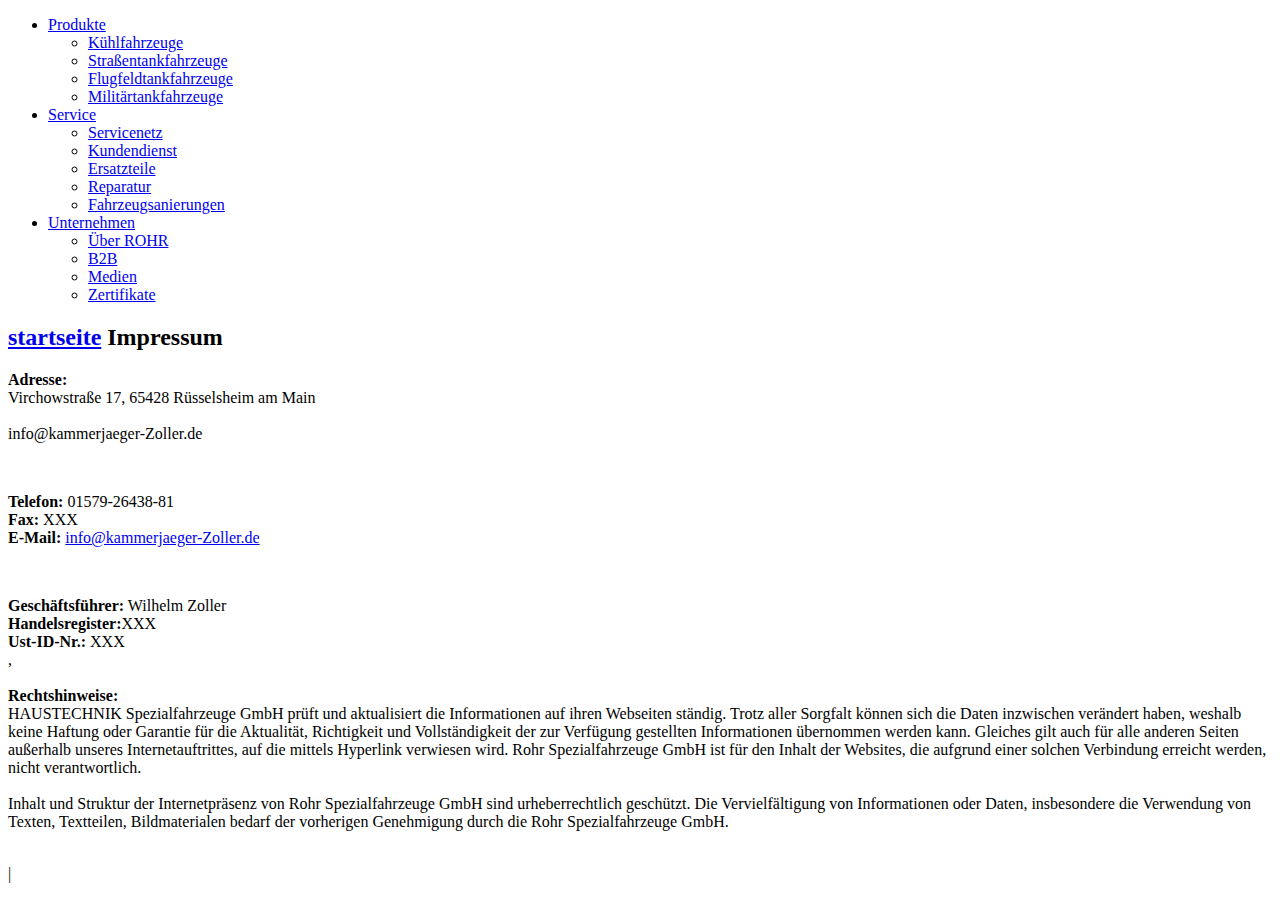
==== commit 2054cd73: "Update impressum.html" ====
--- a/impressum.html
+++ b/impressum.html
@@ -27,11 +27,11 @@
   <a href="index.html">startseite</a>
   
   Impressum</h2></div></div></div></div><div class="container slot-two-columns"><div class="row"><div class="col-xs-12 col-md-8">
-<a id="c8"></a><div class="content-text m-b-1"><div class="row"><div class="col-sm-12"><p class="bodytext"><strong>Adresse:</strong><br> Virchowstraße 17, 65428 Rüsselsheim am Main <br> Wilhelm Zoller<br> info@kammerjaeger-Zoller.de</p><p class="bodytext">&nbsp;</p><p class="bodytext"><strong>Telefon:</strong> +49 9421/7305-0<br> <strong>Fax:</strong> +49 9421/7305-80<br> <strong>E-Mail:</strong> <a href="mailto:info@rohr-spezialfahrzeuge.com">info@kammerjaeger-Zoller.de</a></p><p class="bodytext">&nbsp;</p><p class="bodytext"><strong>Geschäftsführer:</strong>  65428 Rüsselsheim am Main
+<a id="c8"></a><div class="content-text m-b-1"><div class="row"><div class="col-sm-12"><p class="bodytext"><strong>Adresse:</strong><br> Virchowstraße 17, 65428 Rüsselsheim am Main <br> <br> info@kammerjaeger-Zoller.de</p><p class="bodytext">&nbsp;</p><p class="bodytext"><strong>Telefon:</strong> 01579-26438-81<br> <strong>Fax:</strong> XXX<br> <strong>E-Mail:</strong> <a href="mailto:info@kammerjaeger-Zoller.de">info@kammerjaeger-Zoller.de</a></p><p class="bodytext">&nbsp;</p><p class="bodytext"><strong>Geschäftsführer:</strong>  Wilhelm Zoller
   
   
   
-  <br> <strong>Handelsregister:</strong>Virchowstraße 17<br> <strong>Ust-ID-Nr.:</strong> Virchowstraße 17<br>  ,<br> <br> <strong>Rechtshinweise:</strong><br> HAUSTECHNIK Spezialfahrzeuge GmbH prüft und aktualisiert die Informationen auf ihren Webseiten ständig. Trotz aller Sorgfalt können sich die Daten inzwischen verändert haben, weshalb keine Haftung oder Garantie für die Aktualität, Richtigkeit und Vollständigkeit der zur Verfügung gestellten Informationen übernommen werden kann. Gleiches gilt auch für alle anderen Seiten außerhalb unseres Internetauftrittes, auf die mittels Hyperlink verwiesen wird. Rohr Spezialfahrzeuge GmbH ist für den Inhalt der Websites, die aufgrund einer solchen Verbindung erreicht werden, nicht verantwortlich.<br> <br> Inhalt und Struktur der Internetpräsenz von Rohr Spezialfahrzeuge GmbH sind urheberrechtlich geschützt. Die Vervielfältigung von Informationen oder Daten, insbesondere die Verwendung von Texten, Textteilen, Bildmaterialen bedarf der vorherigen Genehmigung durch die Rohr Spezialfahrzeuge GmbH.<br> <br>   </p></div></div></div></div><div class="col-xs-12 col-md-4"></div></div></div></div></div>
+  <br> <strong>Handelsregister:</strong>XXX<br> <strong>Ust-ID-Nr.:</strong> XXX<br>  ,<br> <br> <strong>Rechtshinweise:</strong><br> HAUSTECHNIK Spezialfahrzeuge GmbH prüft und aktualisiert die Informationen auf ihren Webseiten ständig. Trotz aller Sorgfalt können sich die Daten inzwischen verändert haben, weshalb keine Haftung oder Garantie für die Aktualität, Richtigkeit und Vollständigkeit der zur Verfügung gestellten Informationen übernommen werden kann. Gleiches gilt auch für alle anderen Seiten außerhalb unseres Internetauftrittes, auf die mittels Hyperlink verwiesen wird. Rohr Spezialfahrzeuge GmbH ist für den Inhalt der Websites, die aufgrund einer solchen Verbindung erreicht werden, nicht verantwortlich.<br> <br> Inhalt und Struktur der Internetpräsenz von Rohr Spezialfahrzeuge GmbH sind urheberrechtlich geschützt. Die Vervielfältigung von Informationen oder Daten, insbesondere die Verwendung von Texten, Textteilen, Bildmaterialen bedarf der vorherigen Genehmigung durch die Rohr Spezialfahrzeuge GmbH.<br> <br>   </p></div></div></div></div><div class="col-xs-12 col-md-4"></div></div></div></div></div>
   <script>var t3 = {
   id: 5,
   type: 0,
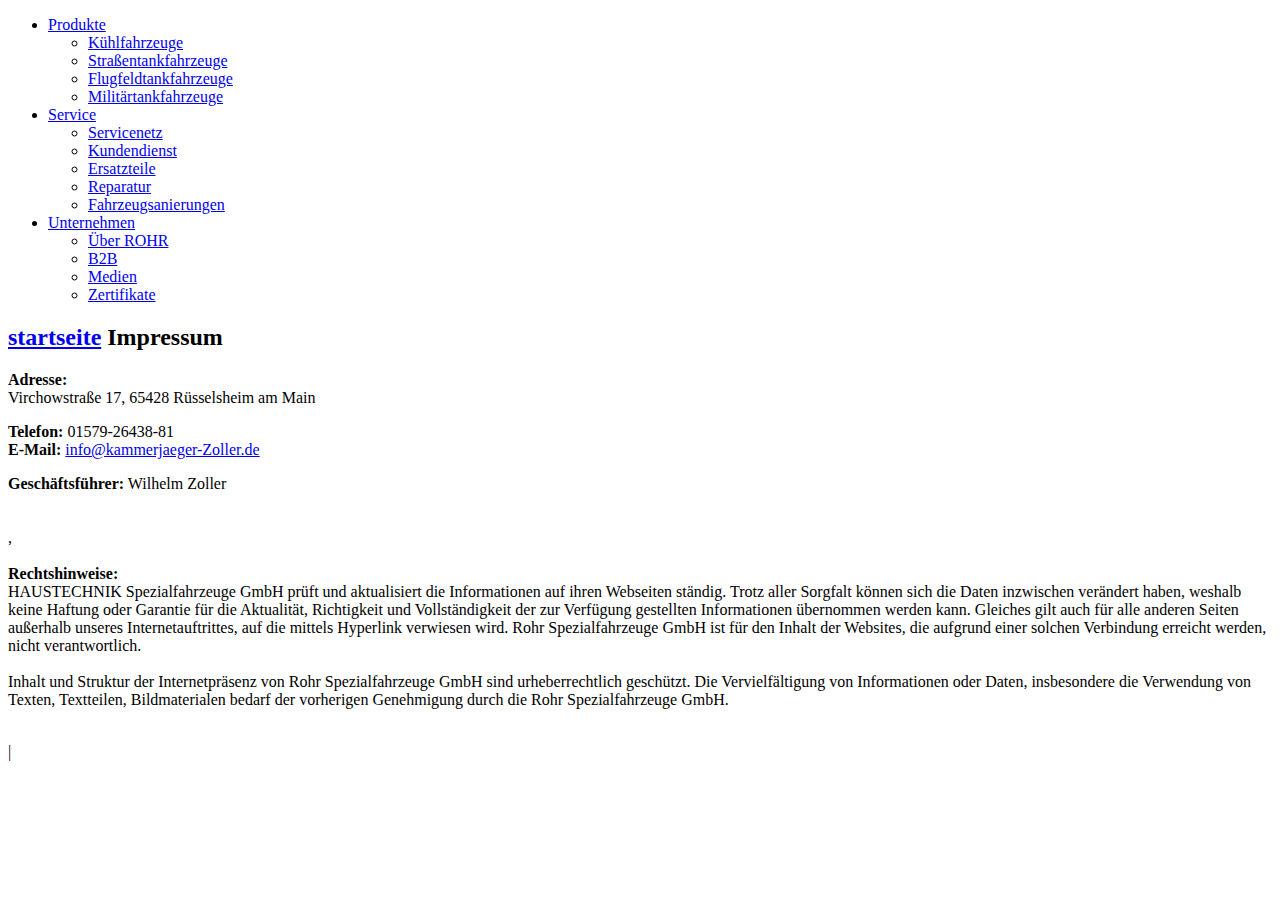
==== commit 2509bbf0: "Update impressum.html" ====
--- a/impressum.html
+++ b/impressum.html
@@ -27,11 +27,11 @@
   <a href="index.html">startseite</a>
   
   Impressum</h2></div></div></div></div><div class="container slot-two-columns"><div class="row"><div class="col-xs-12 col-md-8">
-<a id="c8"></a><div class="content-text m-b-1"><div class="row"><div class="col-sm-12"><p class="bodytext"><strong>Adresse:</strong><br> Virchowstraße 17, 65428 Rüsselsheim am Main <br> <br> info@kammerjaeger-Zoller.de</p><p class="bodytext">&nbsp;</p><p class="bodytext"><strong>Telefon:</strong> 01579-26438-81<br> <strong>Fax:</strong> XXX<br> <strong>E-Mail:</strong> <a href="mailto:info@kammerjaeger-Zoller.de">info@kammerjaeger-Zoller.de</a></p><p class="bodytext">&nbsp;</p><p class="bodytext"><strong>Geschäftsführer:</strong>  Wilhelm Zoller
+<a id="c8"></a><div class="content-text m-b-1"><div class="row"><div class="col-sm-12"><p class="bodytext"><strong>Adresse:</strong><br> Virchowstraße 17, 65428 Rüsselsheim am Main <br><p class="bodytext"><strong>Telefon:</strong> 01579-26438-81<br>  <strong>E-Mail:</strong> <a href="mailto:info@kammerjaeger-Zoller.de">info@kammerjaeger-Zoller.de</a></p><p class="bodytext"><strong>Geschäftsführer:</strong>  Wilhelm Zoller
   
   
   
-  <br> <strong>Handelsregister:</strong>XXX<br> <strong>Ust-ID-Nr.:</strong> XXX<br>  ,<br> <br> <strong>Rechtshinweise:</strong><br> HAUSTECHNIK Spezialfahrzeuge GmbH prüft und aktualisiert die Informationen auf ihren Webseiten ständig. Trotz aller Sorgfalt können sich die Daten inzwischen verändert haben, weshalb keine Haftung oder Garantie für die Aktualität, Richtigkeit und Vollständigkeit der zur Verfügung gestellten Informationen übernommen werden kann. Gleiches gilt auch für alle anderen Seiten außerhalb unseres Internetauftrittes, auf die mittels Hyperlink verwiesen wird. Rohr Spezialfahrzeuge GmbH ist für den Inhalt der Websites, die aufgrund einer solchen Verbindung erreicht werden, nicht verantwortlich.<br> <br> Inhalt und Struktur der Internetpräsenz von Rohr Spezialfahrzeuge GmbH sind urheberrechtlich geschützt. Die Vervielfältigung von Informationen oder Daten, insbesondere die Verwendung von Texten, Textteilen, Bildmaterialen bedarf der vorherigen Genehmigung durch die Rohr Spezialfahrzeuge GmbH.<br> <br>   </p></div></div></div></div><div class="col-xs-12 col-md-4"></div></div></div></div></div>
+  <br> <br> <br>  ,<br> <br> <strong>Rechtshinweise:</strong><br> HAUSTECHNIK Spezialfahrzeuge GmbH prüft und aktualisiert die Informationen auf ihren Webseiten ständig. Trotz aller Sorgfalt können sich die Daten inzwischen verändert haben, weshalb keine Haftung oder Garantie für die Aktualität, Richtigkeit und Vollständigkeit der zur Verfügung gestellten Informationen übernommen werden kann. Gleiches gilt auch für alle anderen Seiten außerhalb unseres Internetauftrittes, auf die mittels Hyperlink verwiesen wird. Rohr Spezialfahrzeuge GmbH ist für den Inhalt der Websites, die aufgrund einer solchen Verbindung erreicht werden, nicht verantwortlich.<br> <br> Inhalt und Struktur der Internetpräsenz von Rohr Spezialfahrzeuge GmbH sind urheberrechtlich geschützt. Die Vervielfältigung von Informationen oder Daten, insbesondere die Verwendung von Texten, Textteilen, Bildmaterialen bedarf der vorherigen Genehmigung durch die Rohr Spezialfahrzeuge GmbH.<br> <br>   </p></div></div></div></div><div class="col-xs-12 col-md-4"></div></div></div></div></div>
   <script>var t3 = {
   id: 5,
   type: 0,
